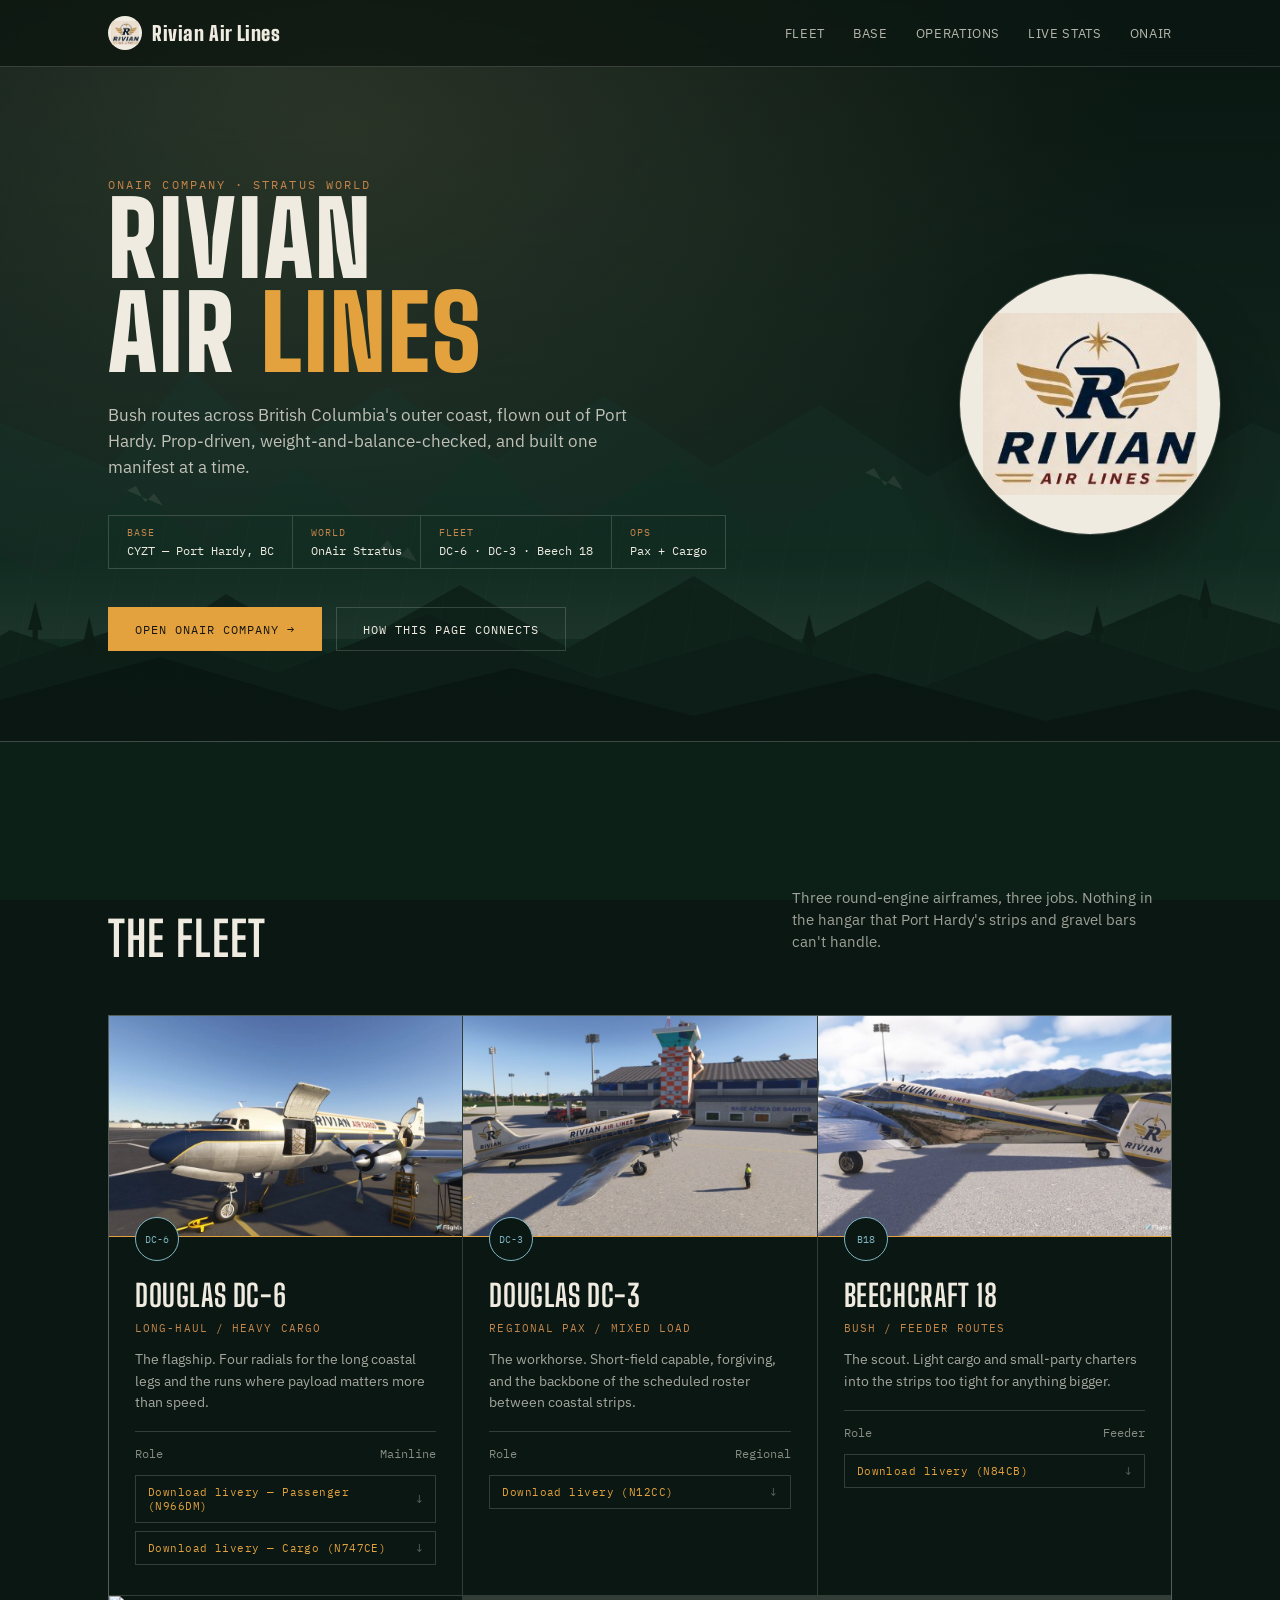
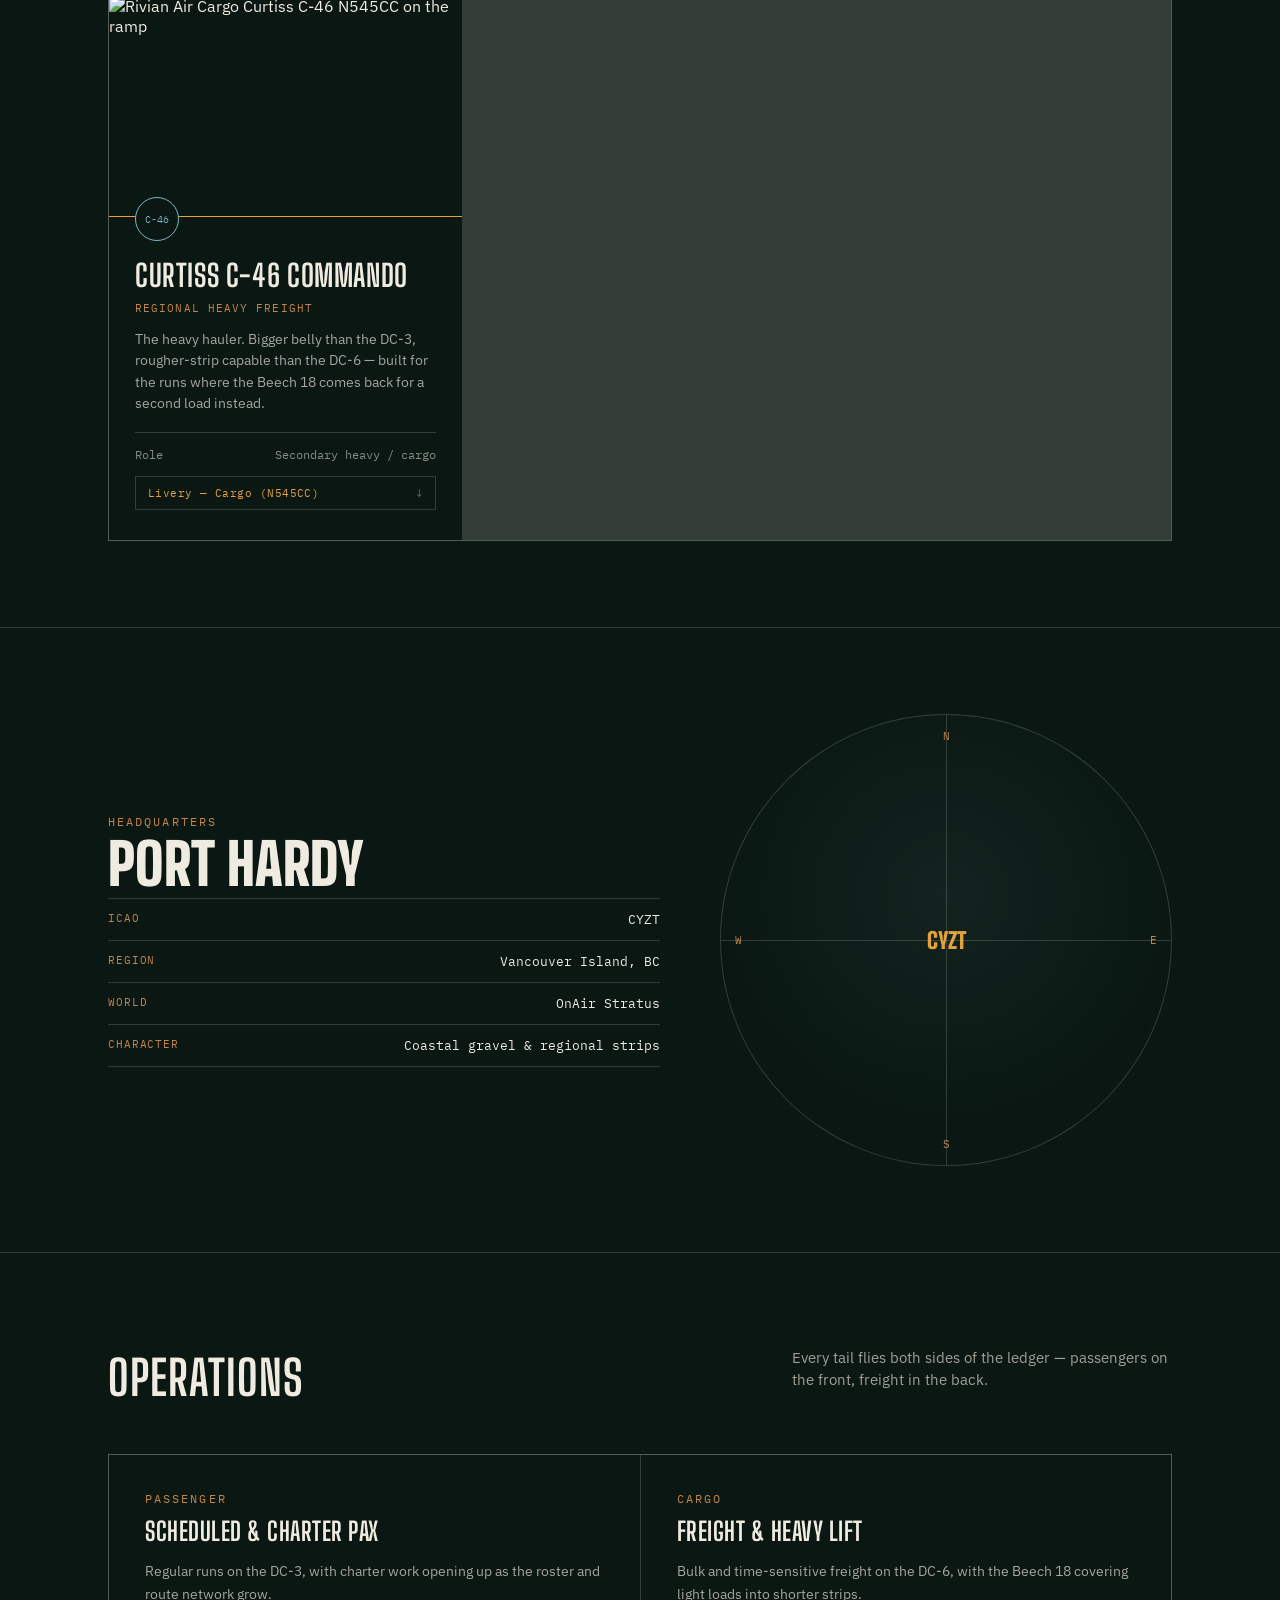
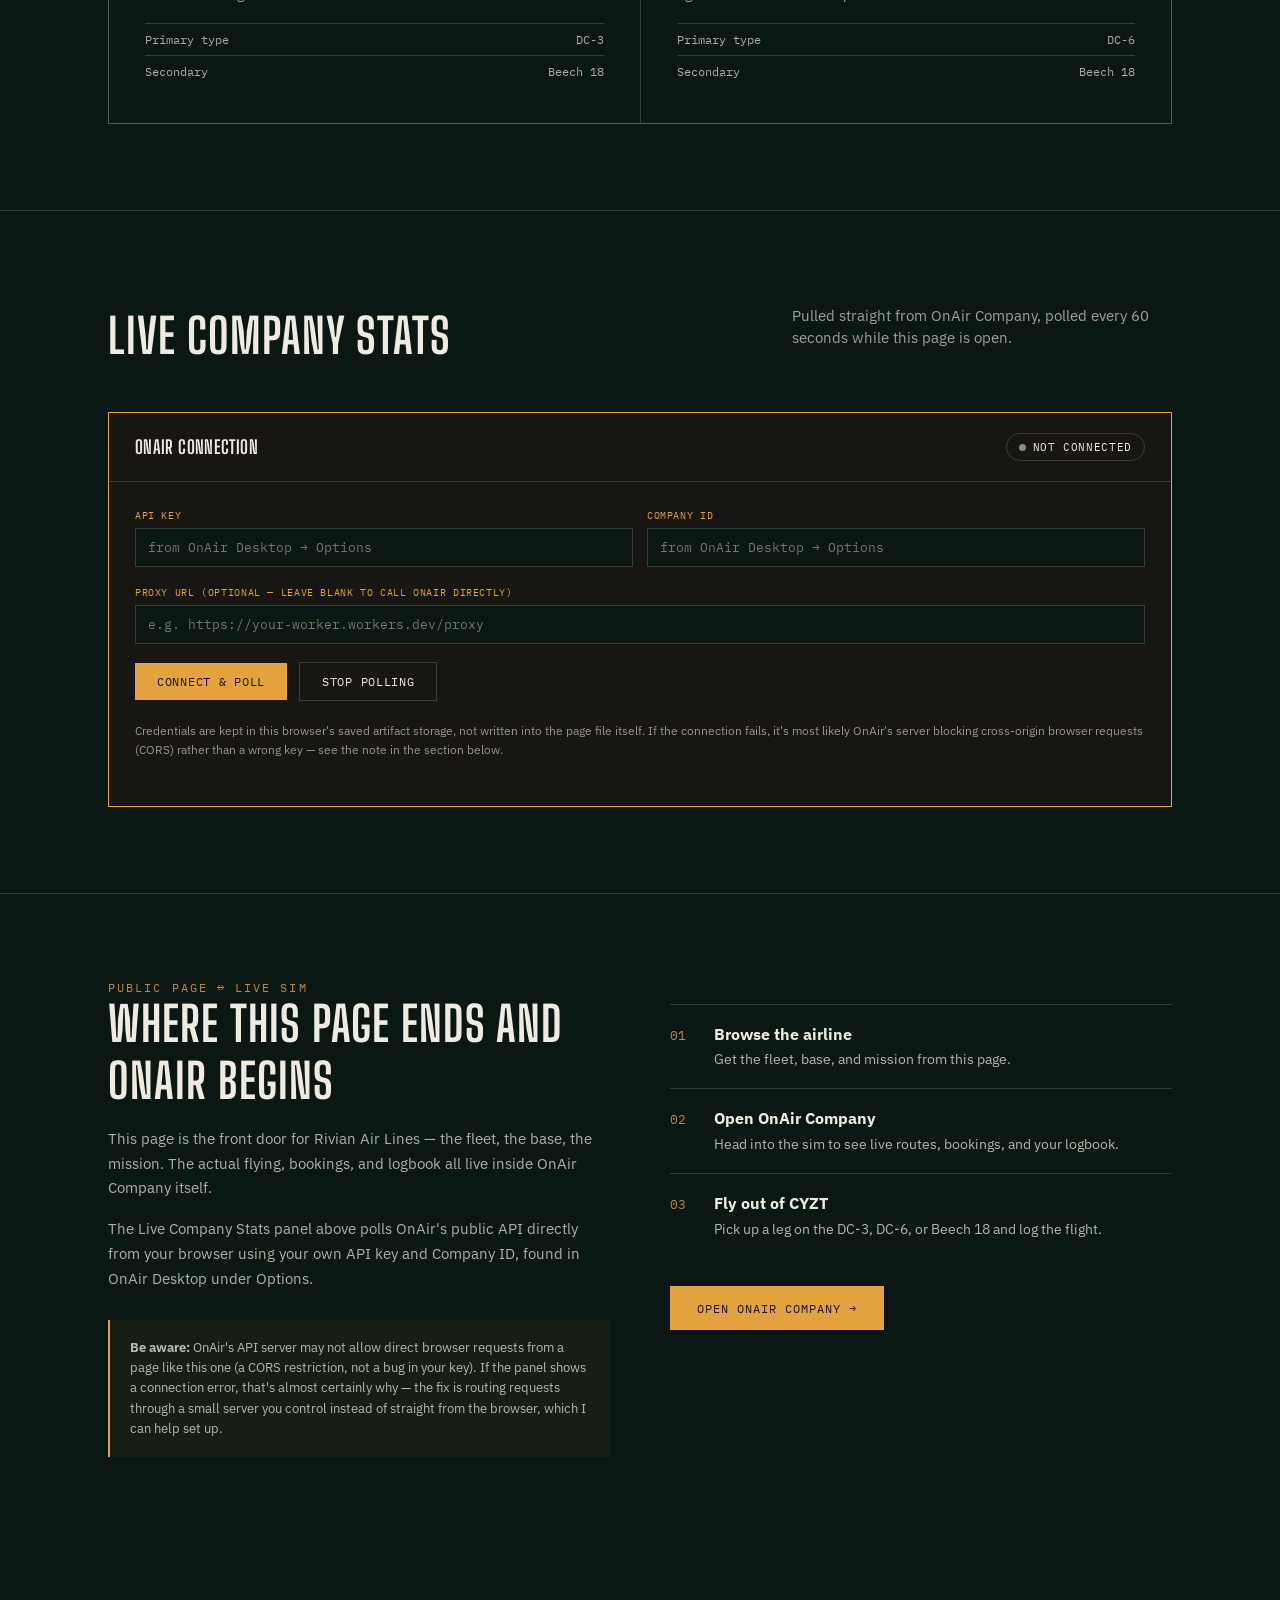
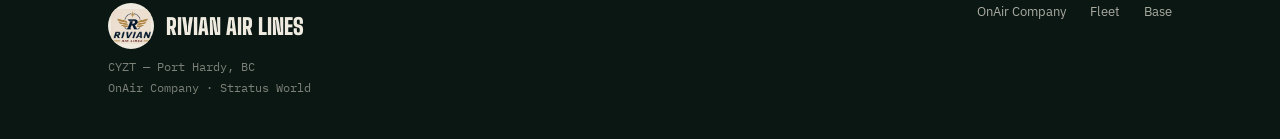
==== index.html @ 8127c4cf "Add fleet card for Curtiss C-46 Commando" ====
<!DOCTYPE html>
<html lang="en">
<head>
<meta charset="UTF-8">
<meta name="viewport" content="width=device-width, initial-scale=1.0">
<title>Rivian Air Lines — CYZT, Stratus</title>
<link rel="preconnect" href="https://fonts.googleapis.com">
<link href="https://fonts.googleapis.com/css2?family=Big+Shoulders+Display:wght@500;700;900&family=IBM+Plex+Sans:wght@400;500;600&family=IBM+Plex+Mono:wght@400;500;600&display=swap" rel="stylesheet">
<style>
  :root{
    --spruce:#12261F;
    --spruce-deep:#0A1712;
    --glacier:#7FB6C2;
    --brass:#C4854A;
    --fog:#EFEBE0;
    --charcoal:#171613;
    --amber:#E3A23D;
    --line: rgba(239,235,224,0.18);
  }
  *{box-sizing:border-box;}
  html{scroll-behavior:smooth;}
  body{
    margin:0;
    background:var(--spruce-deep);
    color:var(--fog);
    font-family:'IBM Plex Sans', sans-serif;
    -webkit-font-smoothing:antialiased;
  }
  h1,h2,h3,.display{
    font-family:'Big Shoulders Display', sans-serif;
    text-transform:uppercase;
    letter-spacing:0.02em;
    margin:0;
  }
  .mono{font-family:'IBM Plex Mono', monospace;}
  .eyebrow{
    font-family:'IBM Plex Mono', monospace;
    letter-spacing:0.18em;
    text-transform:uppercase;
    font-size:0.72rem;
    color:var(--brass);
  }
  a{color:inherit;}
  .wrap{max-width:1120px;margin:0 auto;padding:0 28px;}

  /* NAV */
  nav{
    position:sticky;top:0;z-index:50;
    background:rgba(10,23,18,0.72);
    backdrop-filter:blur(10px);
    border-bottom:1px solid var(--line);
  }
  nav .wrap{
    display:flex;align-items:center;justify-content:space-between;
    padding-top:16px;padding-bottom:16px;
  }
  .brand{
    font-family:'Big Shoulders Display', sans-serif;
    font-weight:900;
    font-size:1.25rem;
    letter-spacing:0.03em;
    display:flex;align-items:center;gap:10px;
  }
  .brand-mark{
    width:34px;height:34px;border-radius:50%;
    overflow:hidden;
    display:flex;align-items:center;justify-content:center;
    background:var(--fog);
  }
  .brand-mark img{width:100%;height:100%;object-fit:contain;padding:3px;box-sizing:border-box;}
  nav ul{list-style:none;display:flex;gap:28px;margin:0;padding:0;font-size:0.82rem;letter-spacing:0.05em;text-transform:uppercase;}
  nav a{text-decoration:none;opacity:0.75;transition:opacity .2s;}
  nav a:hover{opacity:1;}

  /* SITE WALLPAPER */
  .site-bg{
    position:fixed;inset:0;z-index:0;pointer-events:none;
    background:linear-gradient(180deg, var(--spruce-deep) 0%, var(--spruce) 55%, #16332a 100%);
  }
  .site-bg svg{position:absolute;bottom:0;left:0;width:100%;height:100%;}
  nav, header.hero, section, footer{position:relative;z-index:1;}

  .hero{
    position:relative;
    overflow:hidden;
    padding:110px 0 90px;
    background:
      radial-gradient(ellipse at 20% 0%, rgba(127,182,194,0.10), transparent 55%),
      linear-gradient(180deg, rgba(10,23,18,0.35) 0%, rgba(18,38,31,0.55) 100%);
    border-bottom:1px solid var(--line);
  }
  .ridge{
    position:absolute; left:0; right:0; bottom:0; height:220px;
    background: repeating-linear-gradient(
      100deg,
      transparent 0 40px,
      rgba(239,235,224,0.02) 40px 41px
    );
    opacity:0.6;
  }
  svg.terrain{position:absolute;bottom:-2px;left:0;width:100%;height:auto;opacity:0.9;}
  .hero-content{position:relative;z-index:2;}
  .hero-seal{
    position:absolute;
    right:60px;
    top:50%;
    transform:translateY(-50%);
    width:260px;height:260px;
    border-radius:50%;
    overflow:hidden;
    z-index:1;
    background:var(--fog);
    box-shadow:0 0 0 1px var(--line), 0 30px 60px rgba(0,0,0,0.4);
    display:flex;align-items:center;justify-content:center;
  }
  .hero-seal img{width:82%;height:82%;object-fit:contain;}
  @media (max-width:1000px){
    .hero-seal{display:none;}
  }
  .hero h1{
    font-size:clamp(3rem, 8vw, 6.4rem);
    line-height:0.92;
    font-weight:900;
    color:var(--fog);
  }
  .hero h1 span{color:var(--amber);}
  .hero-sub{
    max-width:520px;
    margin-top:22px;
    font-size:1.05rem;
    line-height:1.55;
    color:rgba(239,235,224,0.78);
  }
  .flight-plan{
    margin-top:34px;
    display:flex;flex-wrap:wrap;gap:0;
    border:1px solid var(--line);
    width:fit-content;
    font-family:'IBM Plex Mono',monospace;
    font-size:0.78rem;
  }
  .flight-plan div{
    padding:10px 18px;border-right:1px solid var(--line);
  }
  .flight-plan div:last-child{border-right:none;}
  .flight-plan .label{display:block;color:var(--brass);font-size:0.62rem;letter-spacing:0.1em;text-transform:uppercase;margin-bottom:3px;}
  .cta-row{display:flex;gap:14px;margin-top:38px;flex-wrap:wrap;}
  .btn{
    display:inline-block;
    padding:13px 26px;
    font-family:'IBM Plex Mono',monospace;
    font-size:0.78rem;
    letter-spacing:0.08em;
    text-transform:uppercase;
    text-decoration:none;
    border:1px solid var(--amber);
    transition:all .2s ease;
  }
  .btn-solid{background:var(--amber);color:var(--charcoal);}
  .btn-solid:hover{background:#f0b458;}
  .btn-outline{color:var(--fog);border-color:var(--line);}
  .btn-outline:hover{border-color:var(--fog);}

  /* SECTION SHELL */
  section{padding:86px 0;border-bottom:1px solid var(--line);}
  .section-head{display:flex;justify-content:space-between;align-items:flex-end;margin-bottom:48px;flex-wrap:wrap;gap:14px;}
  .section-head h2{font-size:clamp(2rem,4vw,3rem);}
  .section-head p{max-width:380px;color:rgba(239,235,224,0.65);font-size:0.92rem;line-height:1.5;margin-top:8px;}

  /* FLEET */
  .fleet-grid{display:grid;grid-template-columns:repeat(3,1fr);gap:1px;background:var(--line);border:1px solid var(--line);}
  .fleet-card{background:var(--spruce-deep);position:relative;}
  .fleet-photo{width:100%;aspect-ratio:16/10;object-fit:cover;display:block;border-bottom:1px solid var(--amber);}
  .fleet-body{padding:26px 26px 30px;}
  .dial{
    width:44px;height:44px;border-radius:50%;
    border:1px solid var(--glacier);
    display:flex;align-items:center;justify-content:center;
    font-family:'IBM Plex Mono',monospace;font-size:0.62rem;color:var(--glacier);
    margin-bottom:16px;margin-top:-46px;
    background:var(--spruce-deep);
    position:relative;z-index:2;
  }
  .fleet-card h3{font-size:1.9rem;color:var(--fog);}
  .fleet-role{font-family:'IBM Plex Mono',monospace;font-size:0.68rem;color:var(--brass);letter-spacing:0.1em;text-transform:uppercase;margin:8px 0 14px;}
  .fleet-card p{font-size:0.86rem;line-height:1.55;color:rgba(239,235,224,0.68);margin:0;}
  .fleet-spec{margin-top:18px;padding-top:14px;border-top:1px solid var(--line);font-family:'IBM Plex Mono',monospace;font-size:0.72rem;color:rgba(239,235,224,0.55);display:flex;justify-content:space-between;}
  .livery-links{margin-top:14px;display:flex;flex-direction:column;gap:8px;}
  .livery-link{
    display:flex;align-items:center;justify-content:space-between;gap:8px;
    padding:9px 12px;border:1px solid var(--line);
    font-family:'IBM Plex Mono',monospace;font-size:0.7rem;letter-spacing:0.04em;
    color:var(--amber);text-decoration:none;
    transition:border-color .2s, background .2s;
  }
  .livery-link:hover{border-color:var(--amber);background:rgba(227,162,61,0.08);}
  .livery-link span.arrow{color:rgba(239,235,224,0.4);}

  /* BASE */
  .base-grid{display:grid;grid-template-columns:1.1fr 0.9fr;gap:60px;align-items:center;}
  .coord-block{font-family:'IBM Plex Mono',monospace;}
  .coord-block .big{font-size:clamp(2.4rem,5vw,3.6rem);font-family:'Big Shoulders Display',sans-serif;font-weight:900;color:var(--fog);text-transform:uppercase;}
  .coord-line{display:flex;justify-content:space-between;padding:12px 0;border-top:1px solid var(--line);font-size:0.82rem;}
  .coord-line:last-child{border-bottom:1px solid var(--line);}
  .coord-line span:first-child{color:var(--brass);text-transform:uppercase;letter-spacing:0.08em;font-size:0.7rem;}
  .compass{
    aspect-ratio:1;border-radius:50%;border:1px solid var(--line);
    position:relative;background:radial-gradient(circle at 50% 40%, rgba(127,182,194,0.08), transparent 70%);
    display:flex;align-items:center;justify-content:center;
  }
  .compass::before, .compass::after{content:"";position:absolute;background:var(--line);}
  .compass::before{width:1px;height:100%;left:50%;}
  .compass::after{height:1px;width:100%;top:50%;}
  .compass-label{position:absolute;font-family:'IBM Plex Mono',monospace;font-size:0.7rem;color:var(--brass);}
  .compass-label.n{top:14px;left:50%;transform:translateX(-50%);}
  .compass-label.s{bottom:14px;left:50%;transform:translateX(-50%);}
  .compass-label.e{right:14px;top:50%;transform:translateY(-50%);}
  .compass-label.w{left:14px;top:50%;transform:translateY(-50%);}
  .compass-center{font-family:'Big Shoulders Display',sans-serif;font-weight:900;font-size:1.4rem;color:var(--amber);z-index:2;}

  /* MANIFEST / OPS */
  .ops-grid{display:grid;grid-template-columns:1fr 1fr;gap:1px;background:var(--line);border:1px solid var(--line);}
  .ops-card{background:var(--spruce-deep);padding:36px;}
  .ops-card .eyebrow{margin-bottom:10px;}
  .ops-card h3{font-size:1.6rem;margin-bottom:12px;}
  .ops-card p{font-size:0.88rem;line-height:1.6;color:rgba(239,235,224,0.68);}
  .tick-list{list-style:none;padding:0;margin:18px 0 0;font-family:'IBM Plex Mono',monospace;font-size:0.76rem;}
  .tick-list li{padding:8px 0;border-top:1px solid var(--line);display:flex;justify-content:space-between;color:rgba(239,235,224,0.7);}

  /* TICKER — signature element */
  .board{background:var(--charcoal);padding:0;overflow:hidden;border-top:1px solid var(--amber);border-bottom:1px solid var(--amber);}
  .board-inner{display:flex;white-space:nowrap;animation:scroll 32s linear infinite;}
  .board:hover .board-inner{animation-play-state:paused;}
  .board-item{
    font-family:'IBM Plex Mono',monospace;
    font-size:0.82rem;
    padding:16px 40px;
    display:flex;gap:18px;align-items:center;
    color:var(--fog);
    border-right:1px solid rgba(239,235,224,0.12);
  }
  .board-item .status{color:var(--amber);letter-spacing:0.08em;}
  @keyframes scroll{
    from{transform:translateX(0);}
    to{transform:translateX(-50%);}
  }

  /* ONAIR / CONNECT */
  .connect{
    display:grid;grid-template-columns:1fr 1fr;gap:60px;align-items:start;
  }
  .connect h2{font-size:clamp(2rem,4vw,3rem);margin-bottom:18px;}
  .connect p{font-size:0.94rem;line-height:1.65;color:rgba(239,235,224,0.72);margin-bottom:16px;}
  .step-list{list-style:none;padding:0;margin:24px 0 0;counter-reset:step;}
  .step-list li{
    counter-increment:step;
    padding:18px 0;border-top:1px solid var(--line);
    display:flex;gap:18px;align-items:baseline;
  }
  .step-list li::before{
    content:counter(step,decimal-leading-zero);
    font-family:'IBM Plex Mono',monospace;color:var(--brass);font-size:0.8rem;flex:0 0 26px;
  }
  .step-list li div{font-size:0.88rem;color:rgba(239,235,224,0.75);line-height:1.5;}
  .step-list li strong{display:block;color:var(--fog);font-family:'IBM Plex Sans';font-size:0.98rem;margin-bottom:3px;}
  .note{
    margin-top:28px;padding:18px 20px;border-left:2px solid var(--amber);
    background:rgba(227,162,61,0.06);font-size:0.82rem;line-height:1.55;color:rgba(239,235,224,0.75);
  }

  /* LIVE STATS */
  .stats-panel{background:var(--charcoal);border:1px solid var(--amber);}
  .stats-head{
    display:flex;justify-content:space-between;align-items:center;flex-wrap:wrap;gap:12px;
    padding:20px 26px;border-bottom:1px solid var(--line);
  }
  .stats-head h3{color:var(--fog);font-size:1.15rem;font-family:'Big Shoulders Display';text-transform:uppercase;}
  .status-pill{
    font-family:'IBM Plex Mono',monospace;font-size:0.68rem;letter-spacing:0.06em;text-transform:uppercase;
    padding:6px 12px;border:1px solid var(--line);border-radius:20px;display:flex;align-items:center;gap:7px;
  }
  .status-dot{width:7px;height:7px;border-radius:50%;background:#8a8a80;}
  .status-pill.live .status-dot{background:#5FBF71;}
  .status-pill.error .status-dot{background:#c0453a;}
  .stats-body{padding:26px;}
  .settings-grid{display:grid;grid-template-columns:1fr 1fr;gap:14px;margin-bottom:18px;}
  .settings-grid label{display:block;font-family:'IBM Plex Mono',monospace;font-size:0.65rem;letter-spacing:0.06em;text-transform:uppercase;color:var(--amber);margin-bottom:6px;}
  .settings-grid input{
    width:100%;padding:10px 12px;background:var(--spruce-deep);border:1px solid var(--line);color:var(--fog);
    font-family:'IBM Plex Mono',monospace;font-size:0.8rem;
  }
  .settings-grid input:focus{outline:none;border-color:var(--amber);}
  .stats-actions{display:flex;gap:12px;align-items:center;flex-wrap:wrap;margin-bottom:20px;}
  .stats-actions button{
    font-family:'IBM Plex Mono',monospace;font-size:0.74rem;letter-spacing:0.06em;text-transform:uppercase;
    padding:11px 22px;background:var(--amber);color:var(--charcoal);border:none;cursor:pointer;
  }
  .stats-actions button:hover{background:#f0b458;}
  .stats-actions button.secondary{background:transparent;color:var(--fog);border:1px solid var(--line);}
  .stats-actions button.secondary:hover{border-color:var(--amber);color:var(--amber);}
  .stats-note{font-size:0.78rem;line-height:1.55;color:rgba(239,235,224,0.6);margin-bottom:20px;}
  .stat-cards{display:grid;grid-template-columns:repeat(4,1fr);gap:1px;background:var(--line);}
  .stat-card{background:var(--spruce-deep);padding:18px;}
  .stat-card .label{font-family:'IBM Plex Mono',monospace;font-size:0.64rem;text-transform:uppercase;letter-spacing:0.06em;color:var(--amber);}
  .stat-card .value{font-family:'Big Shoulders Display';font-weight:700;font-size:1.5rem;margin-top:6px;color:var(--fog);}
  .fleet-live{margin-top:20px;}
  .fleet-live table{width:100%;border-collapse:collapse;font-family:'IBM Plex Mono',monospace;font-size:0.76rem;}
  .fleet-live th{text-align:left;padding:9px 10px;color:var(--amber);border-bottom:1px solid var(--line);font-weight:500;text-transform:uppercase;font-size:0.62rem;letter-spacing:0.06em;}
  .fleet-live td{padding:9px 10px;border-bottom:1px solid rgba(239,235,224,0.08);color:var(--fog);}
  .error-box{
    margin-top:16px;padding:14px 16px;border-left:2px solid #c0453a;background:rgba(192,69,58,0.12);
    font-size:0.8rem;line-height:1.55;color:var(--fog);
  }

  /* FOOTER */
  footer{padding:60px 0 40px;}
  .footer-grid{display:flex;justify-content:space-between;flex-wrap:wrap;gap:30px;align-items:flex-start;}
  .footer-brand{font-family:'Big Shoulders Display';font-weight:900;font-size:1.4rem;text-transform:uppercase;display:flex;align-items:center;gap:12px;}
  .footer-logo{width:46px;height:46px;border-radius:50%;overflow:hidden;flex-shrink:0;background:var(--fog);display:flex;align-items:center;justify-content:center;}
  .footer-logo img{width:88%;height:88%;object-fit:contain;}
  .footer-meta{font-family:'IBM Plex Mono',monospace;font-size:0.72rem;color:rgba(239,235,224,0.5);margin-top:8px;line-height:1.8;}
  .footer-links{display:flex;gap:24px;font-size:0.8rem;}
  .footer-links a{text-decoration:none;opacity:0.7;}
  .footer-links a:hover{opacity:1;}

  @media (max-width:820px){
    .fleet-grid{grid-template-columns:1fr;}
    .ops-grid{grid-template-columns:1fr;}
    .base-grid, .connect{grid-template-columns:1fr;gap:36px;}
    nav ul{display:none;}
  }
  @media (prefers-reduced-motion: reduce){
    .board-inner{animation:none;}
    html{scroll-behavior:auto;}
  }
</style>
</head>
<body>

<div class="site-bg" aria-hidden="true">
  <svg viewBox="0 0 1600 1000" preserveAspectRatio="xMidYMax slice" xmlns="http://www.w3.org/2000/svg">
    <defs>
      <radialGradient id="glow" cx="30%" cy="15%" r="55%">
        <stop offset="0%" stop-color="#e3a23d" stop-opacity="0.16"/>
        <stop offset="100%" stop-color="#e3a23d" stop-opacity="0"/>
      </radialGradient>
      <linearGradient id="fog1" x1="0" y1="0" x2="0" y2="1">
        <stop offset="0%" stop-color="#efebe0" stop-opacity="0"/>
        <stop offset="100%" stop-color="#efebe0" stop-opacity="0.10"/>
      </linearGradient>
    </defs>
    <rect x="0" y="0" width="1600" height="1000" fill="url(#glow)"/>

    <!-- Farthest ridge -->
    <polygon points="0,560 90,470 210,520 300,410 400,500 520,430 640,510 760,440 880,520 1000,450 1120,530 1240,460 1360,540 1480,470 1600,520 1600,1000 0,1000"
      fill="#1a3a2f" opacity="0.55"/>

    <!-- Mid ridge with snow caps -->
    <polygon points="0,660 60,600 140,640 240,540 320,610 420,520 520,600 620,500 720,590 840,510 940,600 1060,520 1160,600 1280,530 1380,610 1480,550 1600,610 1600,1000 0,1000"
      fill="#123527" opacity="0.75"/>
    <polygon points="230,545 240,540 250,558 260,548 270,562" fill="#efebe0" opacity="0.18"/>
    <polygon points="510,610 520,600 532,620 542,608 552,624" fill="#efebe0" opacity="0.15"/>
    <polygon points="1050,525 1060,520 1072,540 1082,528 1092,544" fill="#efebe0" opacity="0.16"/>

    <!-- Fog band -->
    <rect x="0" y="620" width="1600" height="90" fill="url(#fog1)"/>

    <!-- Near ridge, darkest, treeline texture -->
    <polygon points="0,760 100,700 220,740 340,660 460,730 600,650 720,720 860,640 980,715 1120,645 1260,720 1400,660 1600,720 1600,1000 0,1000"
      fill="#0c2018"/>

    <!-- Simple pine silhouettes along the near ridge -->
    <g fill="#0a1712">
      <path d="M120 700 L128 668 L136 700 L131 700 L131 712 L125 712 L125 700 Z"/>
      <path d="M180 720 L188 685 L196 720 L191 720 L191 734 L185 734 L185 720 Z"/>
      <path d="M980 715 L988 682 L996 715 L991 715 L991 728 L985 728 L985 715 Z"/>
      <path d="M1300 705 L1308 672 L1316 705 L1311 705 L1311 718 L1305 718 L1305 705 Z"/>
      <path d="M1420 675 L1428 642 L1436 675 L1431 675 L1431 688 L1425 688 L1425 675 Z"/>
    </g>
  </svg>
</div>

<nav>
  <div class="wrap">
    <div class="brand"><span class="brand-mark"><img src="[data-uri]" alt="Rivian Air Lines logo"></span>Rivian Air Lines</div>
    <ul>
      <li><a href="#fleet">Fleet</a></li>
      <li><a href="#base">Base</a></li>
      <li><a href="#ops">Operations</a></li>
      <li><a href="#stats">Live Stats</a></li>
      <li><a href="#connect">OnAir</a></li>
    </ul>
  </div>
</nav>

<header class="hero">
  <div class="ridge"></div>
  <svg class="terrain" viewBox="0 0 1200 160" preserveAspectRatio="none">
    <polygon points="0,160 0,90 120,50 260,95 400,40 560,100 700,60 860,110 1000,55 1120,95 1200,70 1200,160" fill="#0E1D17"/>
    <polygon points="0,160 0,120 150,80 320,130 480,90 650,135 820,95 980,140 1120,110 1200,130 1200,160" fill="#0A1712"/>
  </svg>
  <div class="hero-seal"><img src="[data-uri]" alt="Rivian Air Lines logo"></div>
  <div class="wrap hero-content">
    <div class="eyebrow">OnAir Company · Stratus World</div>
    <h1>Rivian<br>Air <span>Lines</span></h1>
    <p class="hero-sub">Bush routes across British Columbia's outer coast, flown out of Port Hardy. Prop-driven, weight-and-balance-checked, and built one manifest at a time.</p>

    <div class="flight-plan">
      <div><span class="label">Base</span>CYZT — Port Hardy, BC</div>
      <div><span class="label">World</span>OnAir Stratus</div>
      <div><span class="label">Fleet</span>DC-6 · DC-3 · Beech 18</div>
      <div><span class="label">Ops</span>Pax + Cargo</div>
    </div>

    <div class="cta-row">
      <a class="btn btn-solid" href="https://onair.company" target="_blank" rel="noopener">Open OnAir Company →</a>
      <a class="btn btn-outline" href="#connect">How this page connects</a>
    </div>
  </div>
</header>

<div class="board" aria-label="Sample route board">
  <div class="board-inner" id="boardTrack"></div>
</div>

<section id="fleet">
  <div class="wrap">
    <div class="section-head">
      <h2>The Fleet</h2>
      <p>Three round-engine airframes, three jobs. Nothing in the hangar that Port Hardy's strips and gravel bars can't handle.</p>
    </div>
    <div class="fleet-grid">

      <div class="fleet-card">
        <img class="fleet-photo" src="[data-uri]" alt="Rivian Air Cargo Douglas DC-6 on the ramp">
        <div class="fleet-body">
          <div class="dial">DC-6</div>
          <h3>Douglas DC-6</h3>
          <div class="fleet-role">Long-haul / heavy cargo</div>
          <p>The flagship. Four radials for the long coastal legs and the runs where payload matters more than speed.</p>
          <div class="fleet-spec"><span>Role</span><span>Mainline</span></div>
          <div class="livery-links">
            <a class="livery-link" href="https://flightsim.to/addon/113236/pmdg-dc-6b-rivian-air-lines-n966dm" target="_blank" rel="noopener">Download livery — Passenger (N966DM)<span class="arrow">↓</span></a>
            <a class="livery-link" href="https://flightsim.to/addon/113366/pmdg-dc6a-rivian-air-cargo-n747ce" target="_blank" rel="noopener">Download livery — Cargo (N747CE)<span class="arrow">↓</span></a>
          </div>
        </div>
      </div>

      <div class="fleet-card">
        <img class="fleet-photo" src="[data-uri]" alt="Rivian Air Lines Douglas DC-3 N12CC at Base Aerea de Santos">
        <div class="fleet-body">
          <div class="dial">DC-3</div>
          <h3>Douglas DC-3</h3>
          <div class="fleet-role">Regional pax / mixed load</div>
          <p>The workhorse. Short-field capable, forgiving, and the backbone of the scheduled roster between coastal strips.</p>
          <div class="fleet-spec"><span>Role</span><span>Regional</span></div>
          <div class="livery-links">
            <a class="livery-link" href="https://flightsim.to/addon/113135/msfs-dc3-rivian-airlines-n12cc" target="_blank" rel="noopener">Download livery (N12CC)<span class="arrow">↓</span></a>
          </div>
        </div>
      </div>

      <div class="fleet-card">
        <img class="fleet-photo" src="[data-uri]" alt="Rivian Air Lines Beechcraft 18 on the ramp">
        <div class="fleet-body">
          <div class="dial">B18</div>
          <h3>Beechcraft 18</h3>
          <div class="fleet-role">Bush / feeder routes</div>
          <p>The scout. Light cargo and small-party charters into the strips too tight for anything bigger.</p>
          <div class="fleet-spec"><span>Role</span><span>Feeder</span></div>
          <div class="livery-links">
            <a class="livery-link" href="https://flightsim.to/addon/113076/microsoft-beechcraft-model-18-n84cb-rivian-airlines-va" target="_blank" rel="noopener">Download livery (N84CB)<span class="arrow">↓</span></a>
          </div>
        </div>
      </div>
<div class="fleet-card">
  <img class="fleet-photo" src="images/rivian-c46-cargo-n545cc.png" alt="Rivian Air Cargo Curtiss C-46 N545CC on the ramp">
  <div class="fleet-body">
    <div class="dial">C-46</div>
    <h3>Curtiss C-46 Commando</h3>
    <div class="fleet-role">Regional heavy freight</div>
    <p>The heavy hauler. Bigger belly than the DC-3, rougher-strip capable than the DC-6 — built for the runs where the Beech 18 comes back for a second load instead.</p>
    <div class="fleet-spec">
      <span>Role</span>
      <span>Secondary heavy / cargo</span>
    </div>
    <div class="livery-links">
      <a class="livery-link" href="https://flightsim.to/addon/114179/microsoft-curtiss-c-46-rivian-air-cargo-n545cc" target="_blank" rel="noopener noreferrer">
        Livery — Cargo (N545CC)
        <span class="arrow">↓</span>
      </a>
    </div>
  </div>
</div>

    </div>
  </div>
</section>

<section id="base">
  <div class="wrap base-grid">
    <div class="coord-block">
      <div class="eyebrow">Headquarters</div>
      <div class="big">Port Hardy</div>
      <div class="coord-line"><span>ICAO</span><span>CYZT</span></div>
      <div class="coord-line"><span>Region</span><span>Vancouver Island, BC</span></div>
      <div class="coord-line"><span>World</span><span>OnAir Stratus</span></div>
      <div class="coord-line"><span>Character</span><span>Coastal gravel &amp; regional strips</span></div>
    </div>
    <div class="compass">
      <span class="compass-label n">N</span>
      <span class="compass-label s">S</span>
      <span class="compass-label e">E</span>
      <span class="compass-label w">W</span>
      <span class="compass-center">CYZT</span>
    </div>
  </div>
</section>

<section id="ops">
  <div class="wrap">
    <div class="section-head">
      <h2>Operations</h2>
      <p>Every tail flies both sides of the ledger — passengers on the front, freight in the back.</p>
    </div>
    <div class="ops-grid">
      <div class="ops-card">
        <div class="eyebrow">Passenger</div>
        <h3>Scheduled &amp; charter pax</h3>
        <p>Regular runs on the DC-3, with charter work opening up as the roster and route network grow.</p>
        <ul class="tick-list">
          <li><span>Primary type</span><span>DC-3</span></li>
          <li><span>Secondary</span><span>Beech 18</span></li>
        </ul>
      </div>
      <div class="ops-card">
        <div class="eyebrow">Cargo</div>
        <h3>Freight &amp; heavy lift</h3>
        <p>Bulk and time-sensitive freight on the DC-6, with the Beech 18 covering light loads into shorter strips.</p>
        <ul class="tick-list">
          <li><span>Primary type</span><span>DC-6</span></li>
          <li><span>Secondary</span><span>Beech 18</span></li>
        </ul>
      </div>
    </div>
  </div>
</section>

<section id="stats">
  <div class="wrap">
    <div class="section-head">
      <h2>Live Company Stats</h2>
      <p>Pulled straight from OnAir Company, polled every 60 seconds while this page is open.</p>
    </div>

    <div class="stats-panel">
      <div class="stats-head">
        <h3>OnAir Connection</h3>
        <div class="status-pill" id="statusPill"><span class="status-dot"></span><span id="statusText">Not connected</span></div>
      </div>
      <div class="stats-body">

        <div class="settings-grid">
          <div>
            <label for="apiKeyInput">API Key</label>
            <input type="password" id="apiKeyInput" placeholder="from OnAir Desktop → Options">
          </div>
          <div>
            <label for="companyIdInput">Company ID</label>
            <input type="text" id="companyIdInput" placeholder="from OnAir Desktop → Options">
          </div>
        </div>
        <div class="settings-grid" style="grid-template-columns:1fr;">
          <div>
            <label for="proxyUrlInput">Proxy URL (optional — leave blank to call OnAir directly)</label>
            <input type="text" id="proxyUrlInput" placeholder="e.g. https://your-worker.workers.dev/proxy">
          </div>
        </div>

        <div class="stats-actions">
          <button id="connectBtn">Connect &amp; poll</button>
          <button class="secondary" id="disconnectBtn">Stop polling</button>
          <span class="mono" style="font-size:0.72rem;opacity:0.6;" id="lastPolled"></span>
        </div>

        <div class="stats-note">
          Credentials are kept in this browser's saved artifact storage, not written into the page file itself. If the connection fails, it's most likely OnAir's server blocking cross-origin browser requests (CORS) rather than a wrong key — see the note in the section below.
        </div>

        <div class="stat-cards" id="statCards" style="display:none;">
          <div class="stat-card"><div class="label">Airline</div><div class="value" id="statAirline">—</div></div>
          <div class="stat-card"><div class="label">Reputation</div><div class="value" id="statReputation">—</div></div>
          <div class="stat-card"><div class="label">Fleet size</div><div class="value" id="statFleetSize">—</div></div>
          <div class="stat-card"><div class="label">Last report</div><div class="value" id="statLastReport">—</div></div>
        </div>

        <div class="fleet-live" id="fleetLive" style="display:none;">
          <table>
            <thead><tr><th>Tail</th><th>Type</th><th>Location</th><th>Status</th></tr></thead>
            <tbody id="fleetLiveBody"></tbody>
          </table>
        </div>

        <div id="errorBox"></div>
      </div>
    </div>
  </div>
</section>

<section id="connect" style="border-bottom:none;">
  <div class="wrap connect">
    <div>
      <div class="eyebrow">Public page ↔ live sim</div>
      <h2>Where this page ends and OnAir begins</h2>
      <p>This page is the front door for Rivian Air Lines — the fleet, the base, the mission. The actual flying, bookings, and logbook all live inside OnAir Company itself.</p>
      <p>The Live Company Stats panel above polls OnAir's public API directly from your browser using your own API key and Company ID, found in OnAir Desktop under Options.</p>
      <div class="note"><strong>Be aware:</strong> OnAir's API server may not allow direct browser requests from a page like this one (a CORS restriction, not a bug in your key). If the panel shows a connection error, that's almost certainly why — the fix is routing requests through a small server you control instead of straight from the browser, which I can help set up.</div>
    </div>
    <div>
      <ol class="step-list">
        <li><div><strong>Browse the airline</strong>Get the fleet, base, and mission from this page.</div></li>
        <li><div><strong>Open OnAir Company</strong>Head into the sim to see live routes, bookings, and your logbook.</div></li>
        <li><div><strong>Fly out of CYZT</strong>Pick up a leg on the DC-3, DC-6, or Beech 18 and log the flight.</div></li>
      </ol>
      <div class="cta-row" style="margin-top:28px;">
        <a class="btn btn-solid" href="https://onair.company" target="_blank" rel="noopener">Open OnAir Company →</a>
      </div>
    </div>
  </div>
</section>

<footer>
  <div class="wrap footer-grid">
    <div>
      <div class="footer-brand"><span class="footer-logo"><img src="[data-uri]" alt="Rivian Air Lines logo"></span>Rivian Air Lines</div>
      <div class="footer-meta">CYZT — Port Hardy, BC<br>OnAir Company · Stratus World</div>
    </div>
    <div class="footer-links">
      <a href="https://onair.company" target="_blank" rel="noopener">OnAir Company</a>
      <a href="#fleet">Fleet</a>
      <a href="#base">Base</a>
    </div>
  </div>
</footer>

<script>
  // Signature ticker: sample route board, duplicated for seamless loop
  const routes = [
    ["CYZT → CYQQ","DC-3","PAX","ON TIME"],
    ["CYZT → CBBC","B18","CARGO","BOARDING"],
    ["CYQQ → CYZT","DC-6","CARGO","EN ROUTE"],
    ["CYZT → CAP4","B18","PAX","SCHEDULED"],
    ["CYZT → CYVR","DC-6","CARGO","SCHEDULED"],
    ["CBBC → CYZT","DC-3","PAX","EN ROUTE"]
  ];
  const track = document.getElementById('boardTrack');
  function renderSet(){
    return routes.map(r =>
      `<div class="board-item"><span>${r[0]}</span><span>${r[1]}</span><span>${r[2]}</span><span class="status">${r[3]}</span></div>`
    ).join('');
  }
  track.innerHTML = renderSet() + renderSet();

  // Live OnAir Company stats
  (function(){
    const OA_BASE = 'https://server1.onair.company/api/v1';
    let pollTimer = null;

    const el = id => document.getElementById(id);
    const statusPill = el('statusPill');
    const statusText = el('statusText');
    const errorBox = el('errorBox');
    const lastPolled = el('lastPolled');

    function setStatus(state, text){
      statusPill.classList.remove('live','error');
      if(state) statusPill.classList.add(state);
      statusText.textContent = text;
    }
    function showError(msg){ errorBox.innerHTML = `<div class="error-box">${msg}</div>`; }
    function clearError(){ errorBox.innerHTML = ''; }

    async function loadSavedCreds(){
      try{
        if(window.storage){
          const key = await window.storage.get('onair-credentials', false).catch(()=>null);
          if(key && key.value){
            const parsed = JSON.parse(key.value);
            if(parsed.apiKey) el('apiKeyInput').value = parsed.apiKey;
            if(parsed.companyId) el('companyIdInput').value = parsed.companyId;
            if(parsed.proxyUrl) el('proxyUrlInput').value = parsed.proxyUrl;
          }
        }
      }catch(e){ /* no saved creds yet, fine */ }
    }
    async function saveCreds(apiKey, companyId, proxyUrl){
      try{
        if(window.storage){
          await window.storage.set('onair-credentials', JSON.stringify({apiKey, companyId, proxyUrl}), false);
        }
      }catch(e){ console.warn('Could not persist credentials for next visit:', e); }
    }

    async function oaFetch(path){
      const apiKey = el('apiKeyInput').value.trim();
      const proxyUrl = el('proxyUrlInput').value.trim().replace(/\/$/, '');
      const base = proxyUrl || OA_BASE;
      const res = await fetch(`${base}${path}`, { headers: { 'apikey': apiKey } });
      if(!res.ok) throw new Error(`Server responded ${res.status} ${res.statusText}`);
      const json = await res.json();
      if(json.Error) throw new Error(json.Error);
      return json.Content;
    }

    function fmtDate(d){
      if(!d) return '—';
      try{ return new Date(d).toLocaleString(); }catch(e){ return d; }
    }

    async function pollOnce(){
      const companyId = el('companyIdInput').value.trim();
      if(!companyId) return;

      try{
        const [company, fleet] = await Promise.all([
          oaFetch(`/company/${companyId}`),
          oaFetch(`/company/${companyId}/fleet`)
        ]);

        setStatus('live', 'Connected');
        clearError();

        el('statCards').style.display = 'grid';
        el('statAirline').textContent = (company && (company.Name || company.AirlineCode)) || '—';
        el('statReputation').textContent = company && typeof company.Reputation === 'number' ? company.Reputation.toFixed(1) : '—';
        el('statFleetSize').textContent = Array.isArray(fleet) ? fleet.length : '—';
        el('statLastReport').textContent = fmtDate(company && company.LastReportDate);

        if(Array.isArray(fleet) && fleet.length){
          el('fleetLive').style.display = 'block';
          const rows = fleet.slice(0, 12).map(a => {
            const type = (a.AircraftType && a.AircraftType.DisplayName) || '—';
            const airport = (a.CurrentAirport && a.CurrentAirport.ICAO) || '—';
            const status = a.InFlightStatus === 0 || a.InFlightStatus === undefined ? 'On ground' : 'In flight';
            return `<tr><td>${a.Identifier || a.Nickname || '—'}</td><td>${type}</td><td>${airport}</td><td>${status}</td></tr>`;
          }).join('');
          el('fleetLiveBody').innerHTML = rows;
        }

        lastPolled.textContent = `Last polled ${new Date().toLocaleTimeString()}`;
      }catch(e){
        setStatus('error', 'Connection failed');
        const isNetworkFailure = e instanceof TypeError || /failed to fetch/i.test(e.message || '');
        const proxyUrl = el('proxyUrlInput').value.trim();
        const msg = isNetworkFailure
          ? (proxyUrl
              ? `Couldn't reach your proxy at "${proxyUrl}" — check the URL is correct and the Worker is deployed.`
              : `"Failed to fetch" — the browser couldn't reach OnAir's server at all. This is CORS blocking direct browser requests, not a bad key. Fill in the Proxy URL field above with your deployed proxy address to route around it.`)
          : `Server returned an error: ${e.message}. Double-check the API key and Company ID from OnAir Desktop → Options.`;
        showError(msg);
      }
    }

    el('connectBtn').addEventListener('click', async () => {
      const apiKey = el('apiKeyInput').value.trim();
      const companyId = el('companyIdInput').value.trim();
      if(!apiKey || !companyId){ showError('Enter both your API key and Company ID first.'); return; }
      saveCreds(apiKey, companyId, el('proxyUrlInput').value.trim());
      setStatus(null, 'Connecting…');
      await pollOnce();
      if(pollTimer) clearInterval(pollTimer);
      pollTimer = setInterval(pollOnce, 60000);
    });

    el('disconnectBtn').addEventListener('click', () => {
      if(pollTimer){ clearInterval(pollTimer); pollTimer = null; }
      setStatus(null, 'Not connected');
      lastPolled.textContent = '';
    });

    loadSavedCreds();
  })();
</script>

</body>
</html>
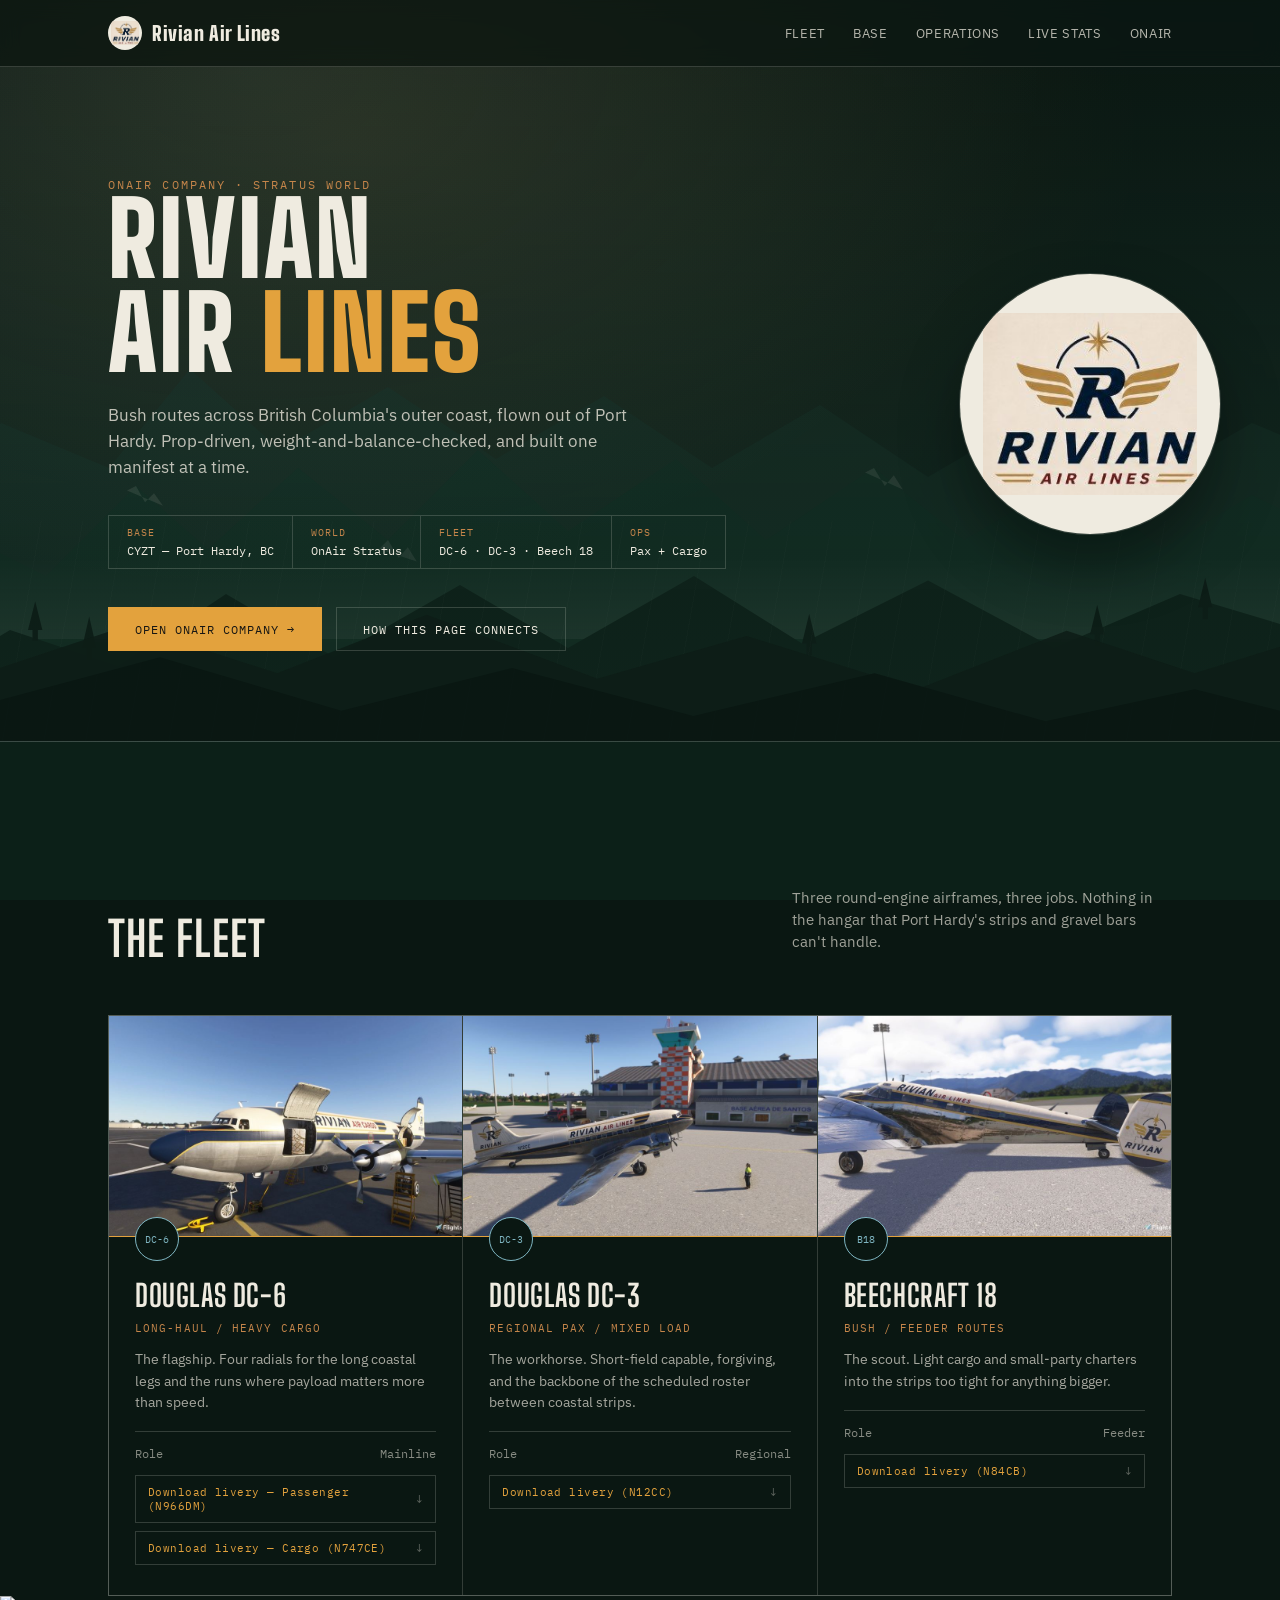
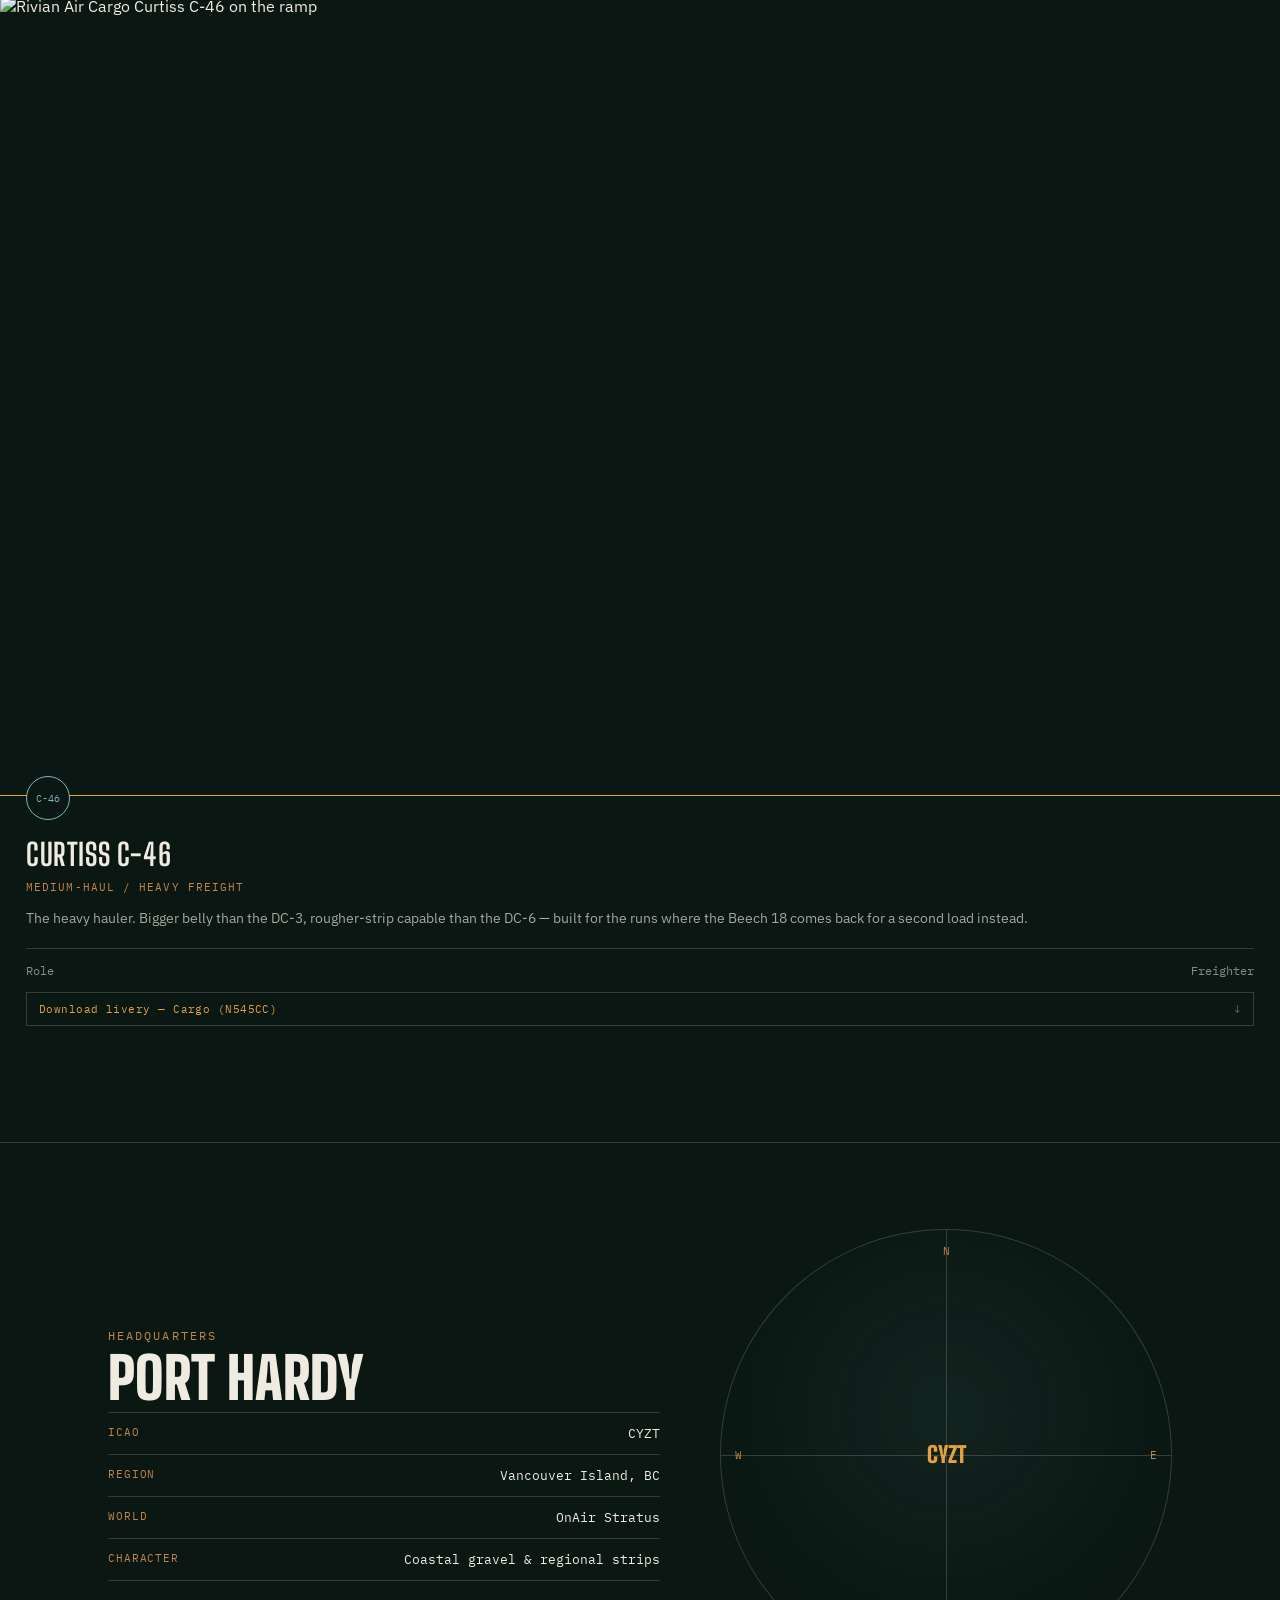
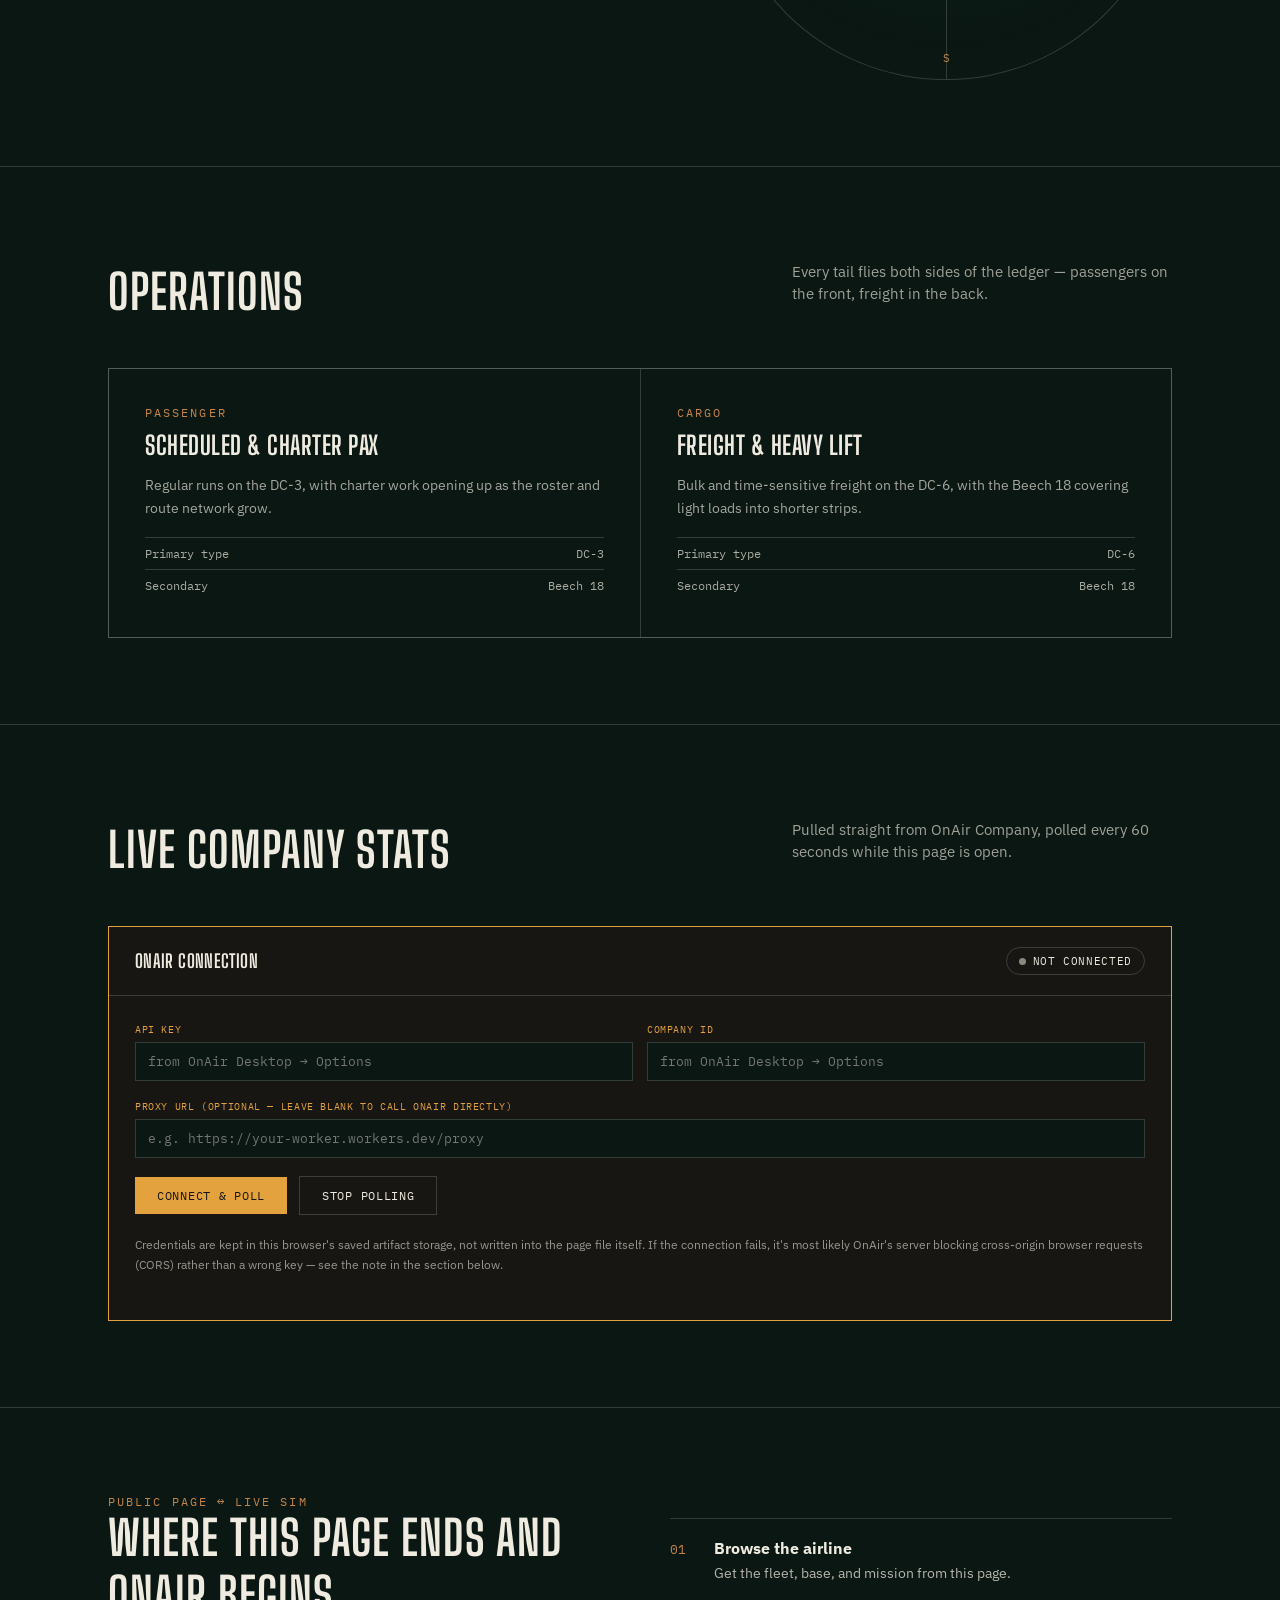
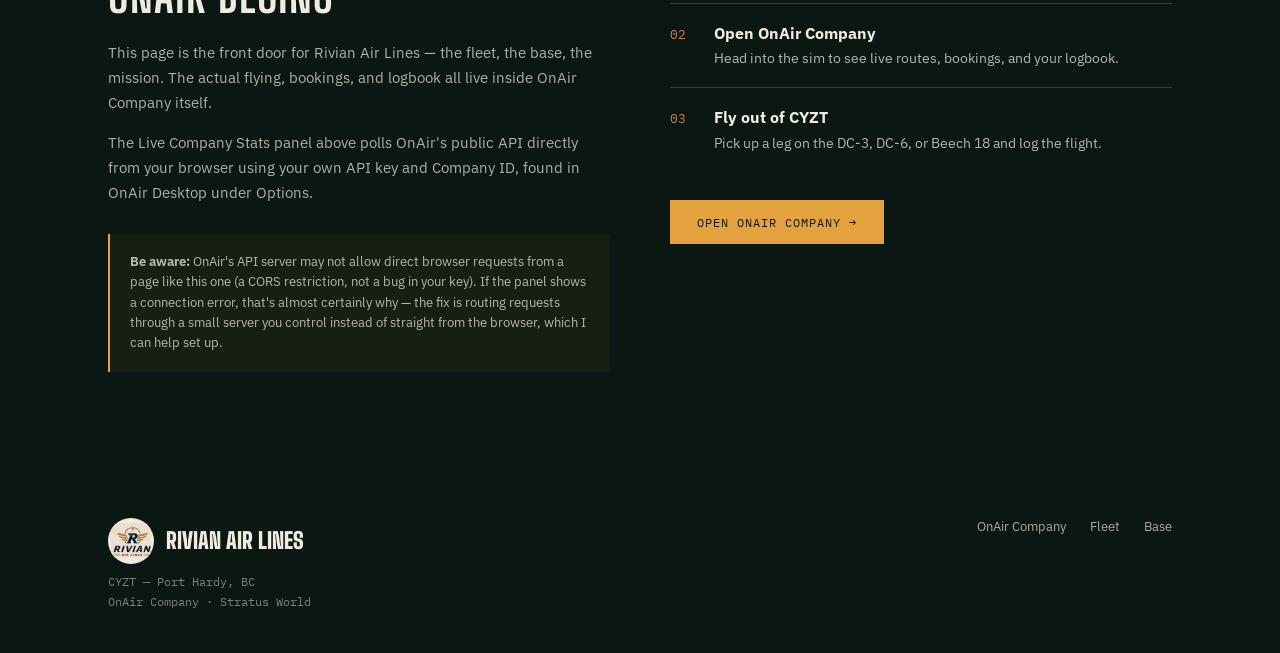
==== commit dcfee624: "Refactor fleet card details for Curtiss C-46" ====
--- a/index.html
+++ b/index.html
@@ -473,28 +473,25 @@
           </div>
         </div>
       </div>
-<div class="fleet-card">
-  <img class="fleet-photo" src="images/rivian-c46-cargo-n545cc.png" alt="Rivian Air Cargo Curtiss C-46 N545CC on the ramp">
+
+    </div>
+  </div>
+  <div class="fleet-card">
+  <img class="fleet-photo" src="images/rivian-c46-cargo-n545cc.png" alt="Rivian Air Cargo Curtiss C-46 on the ramp">
   <div class="fleet-body">
     <div class="dial">C-46</div>
-    <h3>Curtiss C-46 Commando</h3>
-    <div class="fleet-role">Regional heavy freight</div>
+    <h3>Curtiss C-46</h3>
+    <div class="fleet-role">Medium-haul / heavy freight</div>
     <p>The heavy hauler. Bigger belly than the DC-3, rougher-strip capable than the DC-6 — built for the runs where the Beech 18 comes back for a second load instead.</p>
-    <div class="fleet-spec">
-      <span>Role</span>
-      <span>Secondary heavy / cargo</span>
-    </div>
+    <div class="fleet-spec"><span>Role</span><span>Freighter</span></div>
     <div class="livery-links">
-      <a class="livery-link" href="https://flightsim.to/addon/114179/microsoft-curtiss-c-46-rivian-air-cargo-n545cc" target="_blank" rel="noopener noreferrer">
-        Livery — Cargo (N545CC)
-        <span class="arrow">↓</span>
-      </a>
+      <a class="livery-link" href="https://flightsim.to/addon/114179/microsoft-curtiss-c-46-rivian-air-cargo-n545cc" target="_blank" rel="noopener">Download livery — Cargo (N545CC)<span class="arrow">↓</span></a>
     </div>
   </div>
 </div>
-
-    </div>
-  </div>
+   </div>
+  </div>
+  
 </section>
 
 <section id="base">
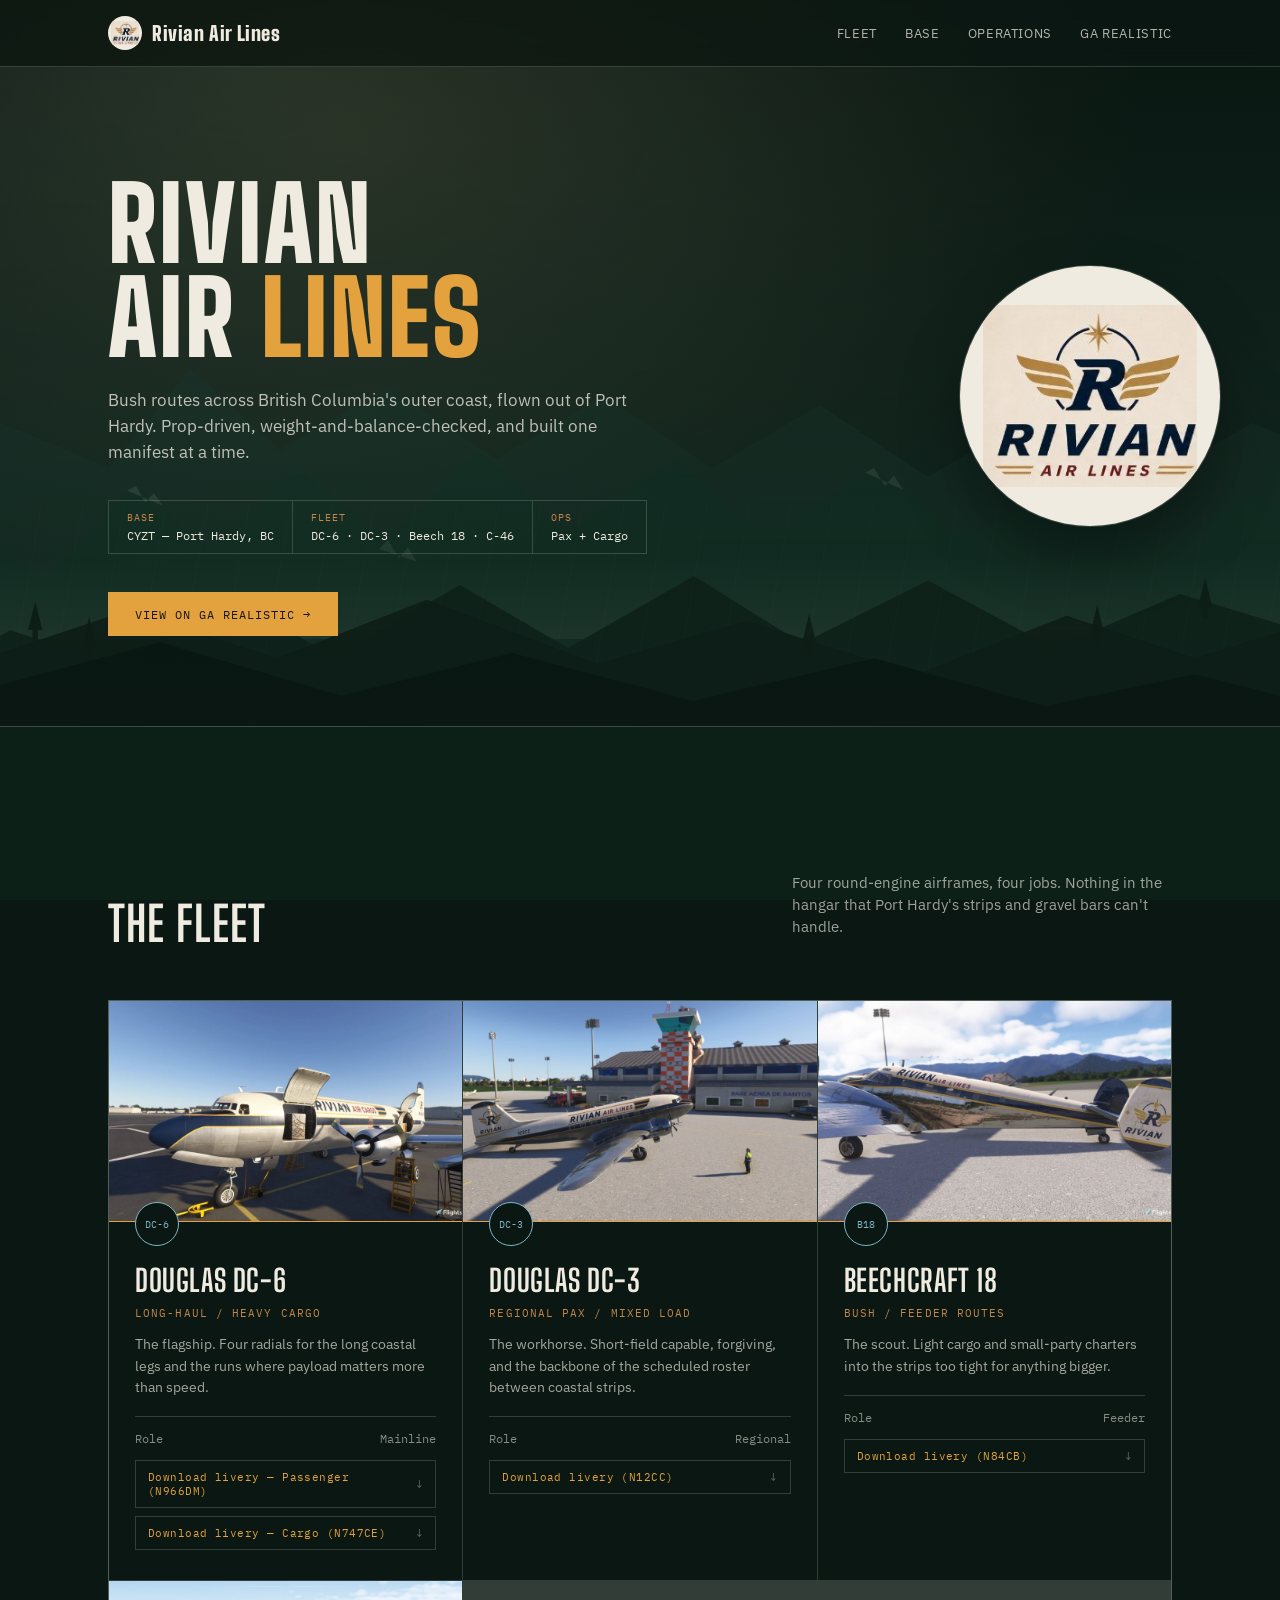
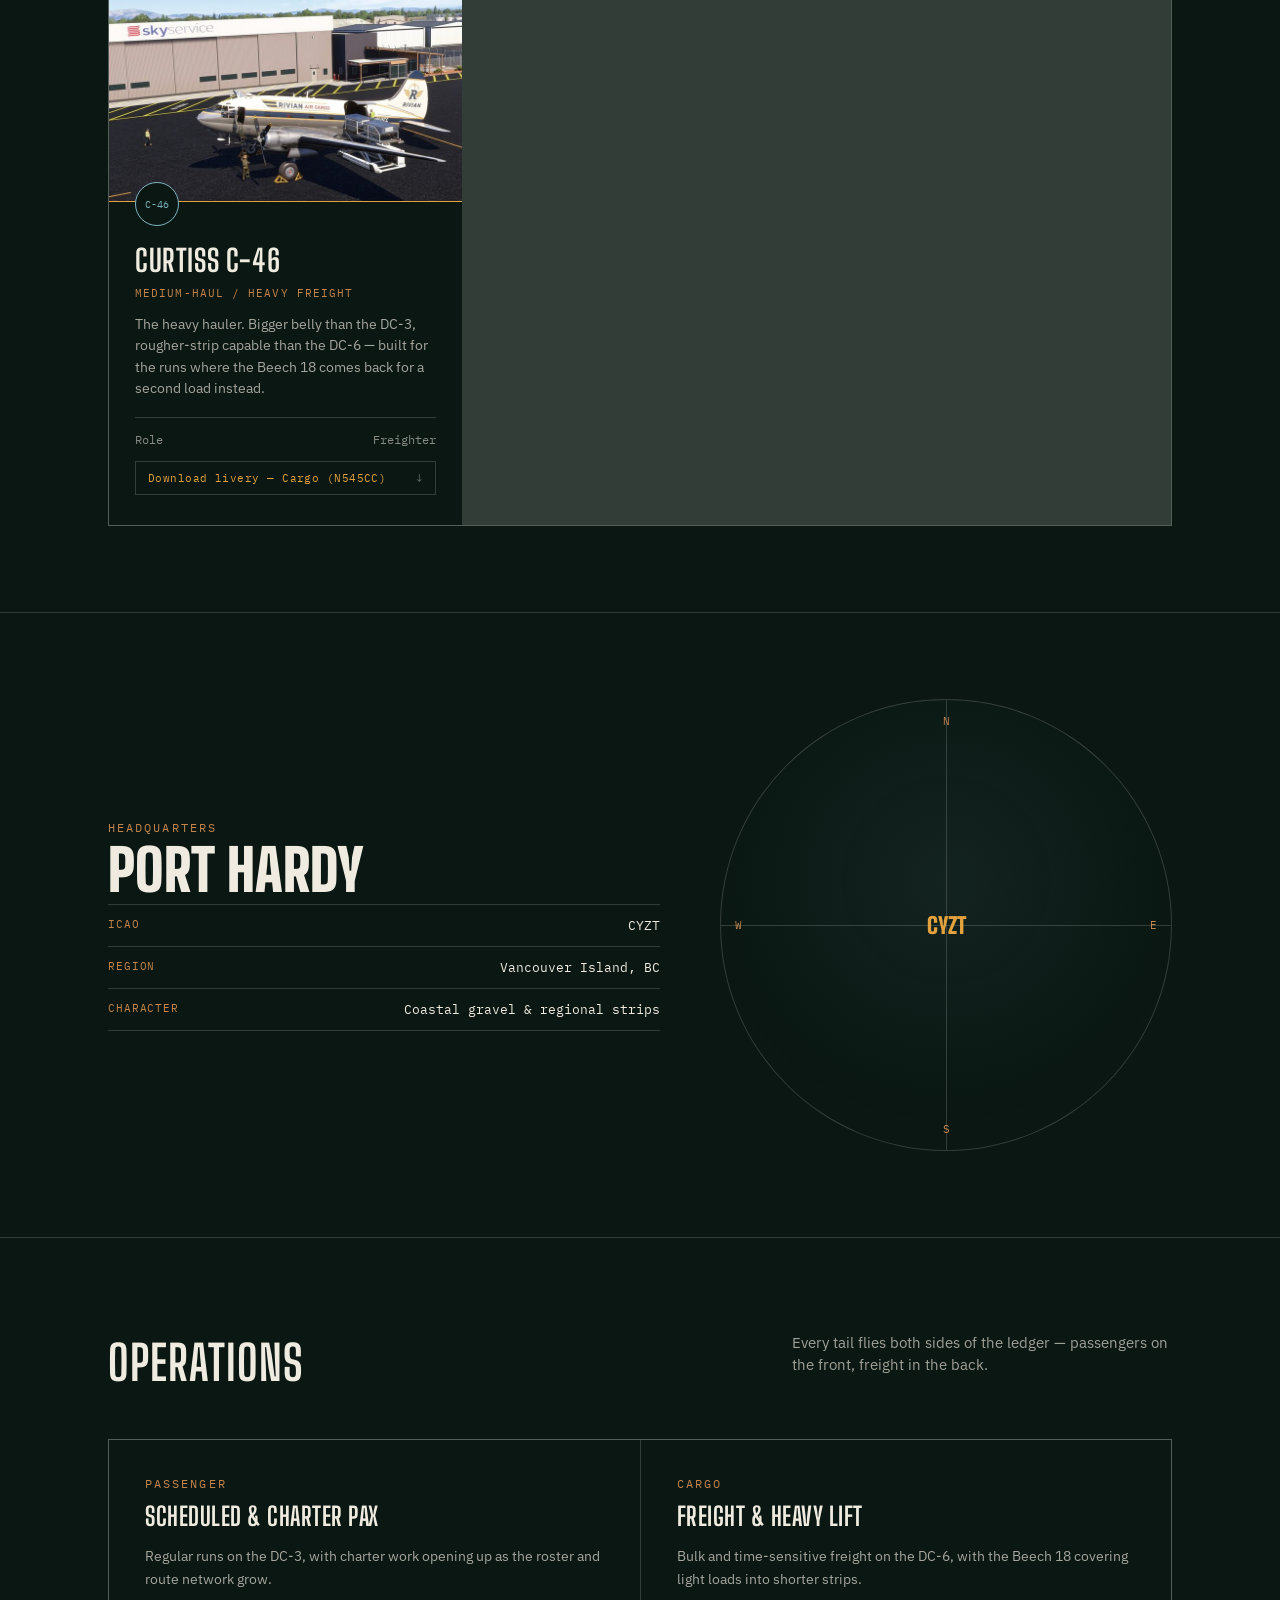
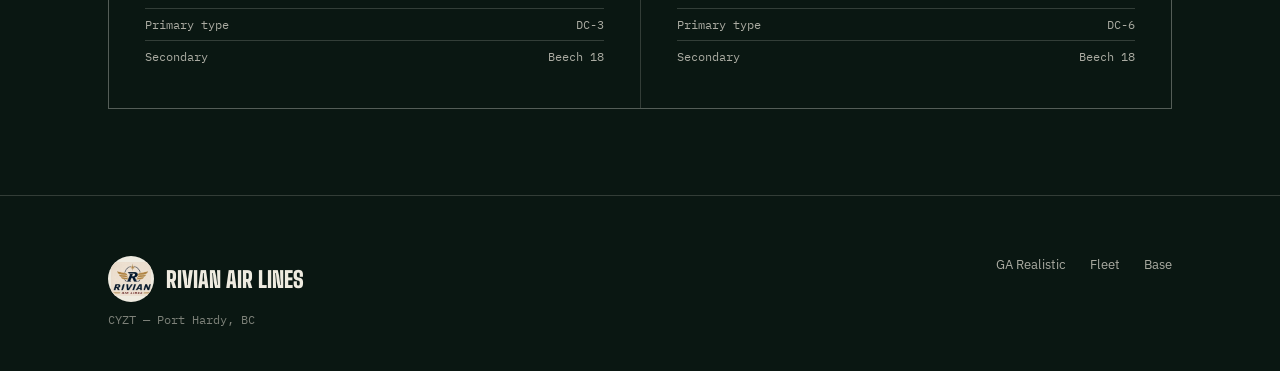
==== commit f5862cb6: "Add files via upload" ====
--- a/index.html
+++ b/index.html
@@ -387,8 +387,7 @@
       <li><a href="#fleet">Fleet</a></li>
       <li><a href="#base">Base</a></li>
       <li><a href="#ops">Operations</a></li>
-      <li><a href="#stats">Live Stats</a></li>
-      <li><a href="#connect">OnAir</a></li>
+      <li><a href="https://garealistic.firebaseapp.com/company/14aeab607c8a4bfc9a6e" target="_blank" rel="noopener">GA Realistic</a></li>
     </ul>
   </div>
 </nav>
@@ -401,21 +400,19 @@
   </svg>
   <div class="hero-seal"><img src="[data-uri]" alt="Rivian Air Lines logo"></div>
   <div class="wrap hero-content">
-    <div class="eyebrow">OnAir Company · Stratus World</div>
     <h1>Rivian<br>Air <span>Lines</span></h1>
     <p class="hero-sub">Bush routes across British Columbia's outer coast, flown out of Port Hardy. Prop-driven, weight-and-balance-checked, and built one manifest at a time.</p>
 
     <div class="flight-plan">
       <div><span class="label">Base</span>CYZT — Port Hardy, BC</div>
-      <div><span class="label">World</span>OnAir Stratus</div>
-      <div><span class="label">Fleet</span>DC-6 · DC-3 · Beech 18</div>
+      <div><span class="label">Fleet</span>DC-6 · DC-3 · Beech 18 · C-46</div>
       <div><span class="label">Ops</span>Pax + Cargo</div>
     </div>
 
     <div class="cta-row">
-      <a class="btn btn-solid" href="https://onair.company" target="_blank" rel="noopener">Open OnAir Company →</a>
-      <a class="btn btn-outline" href="#connect">How this page connects</a>
-    </div>
+      <a class="btn btn-solid" href="https://garealistic.firebaseapp.com/company/14aeab607c8a4bfc9a6e" target="_blank" rel="noopener">View on GA Realistic →</a>
+    </div>
+
   </div>
 </header>
 
@@ -427,7 +424,7 @@
   <div class="wrap">
     <div class="section-head">
       <h2>The Fleet</h2>
-      <p>Three round-engine airframes, three jobs. Nothing in the hangar that Port Hardy's strips and gravel bars can't handle.</p>
+      <p>Four round-engine airframes, four jobs. Nothing in the hangar that Port Hardy's strips and gravel bars can't handle.</p>
     </div>
     <div class="fleet-grid">
 
@@ -474,22 +471,21 @@
         </div>
       </div>
 
-    </div>
-  </div>
-  <div class="fleet-card">
-  <img class="fleet-photo" src="images/rivian-c46-cargo-n545cc.png" alt="Rivian Air Cargo Curtiss C-46 on the ramp">
-  <div class="fleet-body">
-    <div class="dial">C-46</div>
-    <h3>Curtiss C-46</h3>
-    <div class="fleet-role">Medium-haul / heavy freight</div>
-    <p>The heavy hauler. Bigger belly than the DC-3, rougher-strip capable than the DC-6 — built for the runs where the Beech 18 comes back for a second load instead.</p>
-    <div class="fleet-spec"><span>Role</span><span>Freighter</span></div>
-    <div class="livery-links">
-      <a class="livery-link" href="https://flightsim.to/addon/114179/microsoft-curtiss-c-46-rivian-air-cargo-n545cc" target="_blank" rel="noopener">Download livery — Cargo (N545CC)<span class="arrow">↓</span></a>
-    </div>
-  </div>
-</div>
-   </div>
+      <div class="fleet-card">
+        <img class="fleet-photo" src="[data-uri]" alt="Rivian Air Cargo Curtiss C-46 on the ramp">
+        <div class="fleet-body">
+          <div class="dial">C-46</div>
+          <h3>Curtiss C-46</h3>
+          <div class="fleet-role">Medium-haul / heavy freight</div>
+          <p>The heavy hauler. Bigger belly than the DC-3, rougher-strip capable than the DC-6 — built for the runs where the Beech 18 comes back for a second load instead.</p>
+          <div class="fleet-spec"><span>Role</span><span>Freighter</span></div>
+          <div class="livery-links">
+            <a class="livery-link" href="https://flightsim.to/addon/114179/microsoft-curtiss-c-46-rivian-air-cargo-n545cc" target="_blank" rel="noopener">Download livery — Cargo (N545CC)<span class="arrow">↓</span></a>
+          </div>
+        </div>
+      </div>
+
+    </div>
   </div>
   
 </section>
@@ -501,7 +497,6 @@
       <div class="big">Port Hardy</div>
       <div class="coord-line"><span>ICAO</span><span>CYZT</span></div>
       <div class="coord-line"><span>Region</span><span>Vancouver Island, BC</span></div>
-      <div class="coord-line"><span>World</span><span>OnAir Stratus</span></div>
       <div class="coord-line"><span>Character</span><span>Coastal gravel &amp; regional strips</span></div>
     </div>
     <div class="compass">
@@ -543,97 +538,14 @@
   </div>
 </section>
 
-<section id="stats">
-  <div class="wrap">
-    <div class="section-head">
-      <h2>Live Company Stats</h2>
-      <p>Pulled straight from OnAir Company, polled every 60 seconds while this page is open.</p>
-    </div>
-
-    <div class="stats-panel">
-      <div class="stats-head">
-        <h3>OnAir Connection</h3>
-        <div class="status-pill" id="statusPill"><span class="status-dot"></span><span id="statusText">Not connected</span></div>
-      </div>
-      <div class="stats-body">
-
-        <div class="settings-grid">
-          <div>
-            <label for="apiKeyInput">API Key</label>
-            <input type="password" id="apiKeyInput" placeholder="from OnAir Desktop → Options">
-          </div>
-          <div>
-            <label for="companyIdInput">Company ID</label>
-            <input type="text" id="companyIdInput" placeholder="from OnAir Desktop → Options">
-          </div>
-        </div>
-        <div class="settings-grid" style="grid-template-columns:1fr;">
-          <div>
-            <label for="proxyUrlInput">Proxy URL (optional — leave blank to call OnAir directly)</label>
-            <input type="text" id="proxyUrlInput" placeholder="e.g. https://your-worker.workers.dev/proxy">
-          </div>
-        </div>
-
-        <div class="stats-actions">
-          <button id="connectBtn">Connect &amp; poll</button>
-          <button class="secondary" id="disconnectBtn">Stop polling</button>
-          <span class="mono" style="font-size:0.72rem;opacity:0.6;" id="lastPolled"></span>
-        </div>
-
-        <div class="stats-note">
-          Credentials are kept in this browser's saved artifact storage, not written into the page file itself. If the connection fails, it's most likely OnAir's server blocking cross-origin browser requests (CORS) rather than a wrong key — see the note in the section below.
-        </div>
-
-        <div class="stat-cards" id="statCards" style="display:none;">
-          <div class="stat-card"><div class="label">Airline</div><div class="value" id="statAirline">—</div></div>
-          <div class="stat-card"><div class="label">Reputation</div><div class="value" id="statReputation">—</div></div>
-          <div class="stat-card"><div class="label">Fleet size</div><div class="value" id="statFleetSize">—</div></div>
-          <div class="stat-card"><div class="label">Last report</div><div class="value" id="statLastReport">—</div></div>
-        </div>
-
-        <div class="fleet-live" id="fleetLive" style="display:none;">
-          <table>
-            <thead><tr><th>Tail</th><th>Type</th><th>Location</th><th>Status</th></tr></thead>
-            <tbody id="fleetLiveBody"></tbody>
-          </table>
-        </div>
-
-        <div id="errorBox"></div>
-      </div>
-    </div>
-  </div>
-</section>
-
-<section id="connect" style="border-bottom:none;">
-  <div class="wrap connect">
-    <div>
-      <div class="eyebrow">Public page ↔ live sim</div>
-      <h2>Where this page ends and OnAir begins</h2>
-      <p>This page is the front door for Rivian Air Lines — the fleet, the base, the mission. The actual flying, bookings, and logbook all live inside OnAir Company itself.</p>
-      <p>The Live Company Stats panel above polls OnAir's public API directly from your browser using your own API key and Company ID, found in OnAir Desktop under Options.</p>
-      <div class="note"><strong>Be aware:</strong> OnAir's API server may not allow direct browser requests from a page like this one (a CORS restriction, not a bug in your key). If the panel shows a connection error, that's almost certainly why — the fix is routing requests through a small server you control instead of straight from the browser, which I can help set up.</div>
-    </div>
-    <div>
-      <ol class="step-list">
-        <li><div><strong>Browse the airline</strong>Get the fleet, base, and mission from this page.</div></li>
-        <li><div><strong>Open OnAir Company</strong>Head into the sim to see live routes, bookings, and your logbook.</div></li>
-        <li><div><strong>Fly out of CYZT</strong>Pick up a leg on the DC-3, DC-6, or Beech 18 and log the flight.</div></li>
-      </ol>
-      <div class="cta-row" style="margin-top:28px;">
-        <a class="btn btn-solid" href="https://onair.company" target="_blank" rel="noopener">Open OnAir Company →</a>
-      </div>
-    </div>
-  </div>
-</section>
-
 <footer>
   <div class="wrap footer-grid">
     <div>
       <div class="footer-brand"><span class="footer-logo"><img src="[data-uri]" alt="Rivian Air Lines logo"></span>Rivian Air Lines</div>
-      <div class="footer-meta">CYZT — Port Hardy, BC<br>OnAir Company · Stratus World</div>
+      <div class="footer-meta">CYZT — Port Hardy, BC</div>
     </div>
     <div class="footer-links">
-      <a href="https://onair.company" target="_blank" rel="noopener">OnAir Company</a>
+      <a href="https://garealistic.firebaseapp.com/company/14aeab607c8a4bfc9a6e" target="_blank" rel="noopener">GA Realistic</a>
       <a href="#fleet">Fleet</a>
       <a href="#base">Base</a>
     </div>
@@ -657,126 +569,6 @@
     ).join('');
   }
   track.innerHTML = renderSet() + renderSet();
-
-  // Live OnAir Company stats
-  (function(){
-    const OA_BASE = 'https://server1.onair.company/api/v1';
-    let pollTimer = null;
-
-    const el = id => document.getElementById(id);
-    const statusPill = el('statusPill');
-    const statusText = el('statusText');
-    const errorBox = el('errorBox');
-    const lastPolled = el('lastPolled');
-
-    function setStatus(state, text){
-      statusPill.classList.remove('live','error');
-      if(state) statusPill.classList.add(state);
-      statusText.textContent = text;
-    }
-    function showError(msg){ errorBox.innerHTML = `<div class="error-box">${msg}</div>`; }
-    function clearError(){ errorBox.innerHTML = ''; }
-
-    async function loadSavedCreds(){
-      try{
-        if(window.storage){
-          const key = await window.storage.get('onair-credentials', false).catch(()=>null);
-          if(key && key.value){
-            const parsed = JSON.parse(key.value);
-            if(parsed.apiKey) el('apiKeyInput').value = parsed.apiKey;
-            if(parsed.companyId) el('companyIdInput').value = parsed.companyId;
-            if(parsed.proxyUrl) el('proxyUrlInput').value = parsed.proxyUrl;
-          }
-        }
-      }catch(e){ /* no saved creds yet, fine */ }
-    }
-    async function saveCreds(apiKey, companyId, proxyUrl){
-      try{
-        if(window.storage){
-          await window.storage.set('onair-credentials', JSON.stringify({apiKey, companyId, proxyUrl}), false);
-        }
-      }catch(e){ console.warn('Could not persist credentials for next visit:', e); }
-    }
-
-    async function oaFetch(path){
-      const apiKey = el('apiKeyInput').value.trim();
-      const proxyUrl = el('proxyUrlInput').value.trim().replace(/\/$/, '');
-      const base = proxyUrl || OA_BASE;
-      const res = await fetch(`${base}${path}`, { headers: { 'apikey': apiKey } });
-      if(!res.ok) throw new Error(`Server responded ${res.status} ${res.statusText}`);
-      const json = await res.json();
-      if(json.Error) throw new Error(json.Error);
-      return json.Content;
-    }
-
-    function fmtDate(d){
-      if(!d) return '—';
-      try{ return new Date(d).toLocaleString(); }catch(e){ return d; }
-    }
-
-    async function pollOnce(){
-      const companyId = el('companyIdInput').value.trim();
-      if(!companyId) return;
-
-      try{
-        const [company, fleet] = await Promise.all([
-          oaFetch(`/company/${companyId}`),
-          oaFetch(`/company/${companyId}/fleet`)
-        ]);
-
-        setStatus('live', 'Connected');
-        clearError();
-
-        el('statCards').style.display = 'grid';
-        el('statAirline').textContent = (company && (company.Name || company.AirlineCode)) || '—';
-        el('statReputation').textContent = company && typeof company.Reputation === 'number' ? company.Reputation.toFixed(1) : '—';
-        el('statFleetSize').textContent = Array.isArray(fleet) ? fleet.length : '—';
-        el('statLastReport').textContent = fmtDate(company && company.LastReportDate);
-
-        if(Array.isArray(fleet) && fleet.length){
-          el('fleetLive').style.display = 'block';
-          const rows = fleet.slice(0, 12).map(a => {
-            const type = (a.AircraftType && a.AircraftType.DisplayName) || '—';
-            const airport = (a.CurrentAirport && a.CurrentAirport.ICAO) || '—';
-            const status = a.InFlightStatus === 0 || a.InFlightStatus === undefined ? 'On ground' : 'In flight';
-            return `<tr><td>${a.Identifier || a.Nickname || '—'}</td><td>${type}</td><td>${airport}</td><td>${status}</td></tr>`;
-          }).join('');
-          el('fleetLiveBody').innerHTML = rows;
-        }
-
-        lastPolled.textContent = `Last polled ${new Date().toLocaleTimeString()}`;
-      }catch(e){
-        setStatus('error', 'Connection failed');
-        const isNetworkFailure = e instanceof TypeError || /failed to fetch/i.test(e.message || '');
-        const proxyUrl = el('proxyUrlInput').value.trim();
-        const msg = isNetworkFailure
-          ? (proxyUrl
-              ? `Couldn't reach your proxy at "${proxyUrl}" — check the URL is correct and the Worker is deployed.`
-              : `"Failed to fetch" — the browser couldn't reach OnAir's server at all. This is CORS blocking direct browser requests, not a bad key. Fill in the Proxy URL field above with your deployed proxy address to route around it.`)
-          : `Server returned an error: ${e.message}. Double-check the API key and Company ID from OnAir Desktop → Options.`;
-        showError(msg);
-      }
-    }
-
-    el('connectBtn').addEventListener('click', async () => {
-      const apiKey = el('apiKeyInput').value.trim();
-      const companyId = el('companyIdInput').value.trim();
-      if(!apiKey || !companyId){ showError('Enter both your API key and Company ID first.'); return; }
-      saveCreds(apiKey, companyId, el('proxyUrlInput').value.trim());
-      setStatus(null, 'Connecting…');
-      await pollOnce();
-      if(pollTimer) clearInterval(pollTimer);
-      pollTimer = setInterval(pollOnce, 60000);
-    });
-
-    el('disconnectBtn').addEventListener('click', () => {
-      if(pollTimer){ clearInterval(pollTimer); pollTimer = null; }
-      setStatus(null, 'Not connected');
-      lastPolled.textContent = '';
-    });
-
-    loadSavedCreds();
-  })();
 </script>
 
 </body>
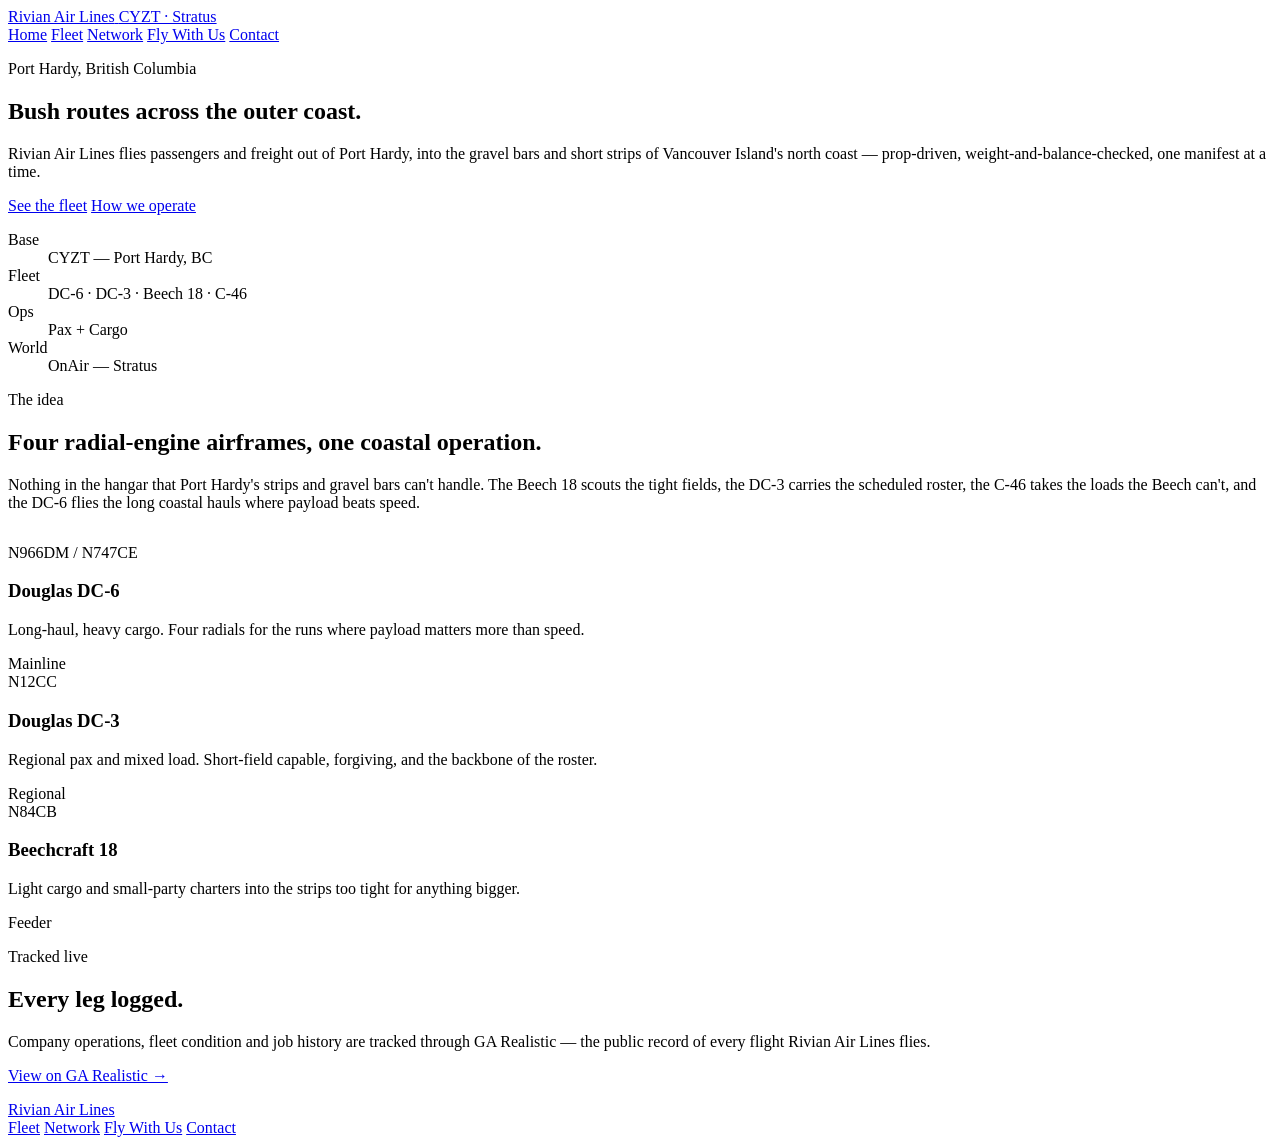
==== commit 7f8e426e: "Add files via upload" ====
--- a/index.html
+++ b/index.html
@@ -1,575 +1,100 @@
-<!DOCTYPE html>
+<!doctype html>
 <html lang="en">
 <head>
-<meta charset="UTF-8">
+<meta charset="utf-8">
 <meta name="viewport" content="width=device-width, initial-scale=1.0">
-<title>Rivian Air Lines — CYZT, Stratus</title>
-<link rel="preconnect" href="https://fonts.googleapis.com">
-<link href="https://fonts.googleapis.com/css2?family=Big+Shoulders+Display:wght@500;700;900&family=IBM+Plex+Sans:wght@400;500;600&family=IBM+Plex+Mono:wght@400;500;600&display=swap" rel="stylesheet">
-<style>
-  :root{
-    --spruce:#12261F;
-    --spruce-deep:#0A1712;
-    --glacier:#7FB6C2;
-    --brass:#C4854A;
-    --fog:#EFEBE0;
-    --charcoal:#171613;
-    --amber:#E3A23D;
-    --line: rgba(239,235,224,0.18);
-  }
-  *{box-sizing:border-box;}
-  html{scroll-behavior:smooth;}
-  body{
-    margin:0;
-    background:var(--spruce-deep);
-    color:var(--fog);
-    font-family:'IBM Plex Sans', sans-serif;
-    -webkit-font-smoothing:antialiased;
-  }
-  h1,h2,h3,.display{
-    font-family:'Big Shoulders Display', sans-serif;
-    text-transform:uppercase;
-    letter-spacing:0.02em;
-    margin:0;
-  }
-  .mono{font-family:'IBM Plex Mono', monospace;}
-  .eyebrow{
-    font-family:'IBM Plex Mono', monospace;
-    letter-spacing:0.18em;
-    text-transform:uppercase;
-    font-size:0.72rem;
-    color:var(--brass);
-  }
-  a{color:inherit;}
-  .wrap{max-width:1120px;margin:0 auto;padding:0 28px;}
-
-  /* NAV */
-  nav{
-    position:sticky;top:0;z-index:50;
-    background:rgba(10,23,18,0.72);
-    backdrop-filter:blur(10px);
-    border-bottom:1px solid var(--line);
-  }
-  nav .wrap{
-    display:flex;align-items:center;justify-content:space-between;
-    padding-top:16px;padding-bottom:16px;
-  }
-  .brand{
-    font-family:'Big Shoulders Display', sans-serif;
-    font-weight:900;
-    font-size:1.25rem;
-    letter-spacing:0.03em;
-    display:flex;align-items:center;gap:10px;
-  }
-  .brand-mark{
-    width:34px;height:34px;border-radius:50%;
-    overflow:hidden;
-    display:flex;align-items:center;justify-content:center;
-    background:var(--fog);
-  }
-  .brand-mark img{width:100%;height:100%;object-fit:contain;padding:3px;box-sizing:border-box;}
-  nav ul{list-style:none;display:flex;gap:28px;margin:0;padding:0;font-size:0.82rem;letter-spacing:0.05em;text-transform:uppercase;}
-  nav a{text-decoration:none;opacity:0.75;transition:opacity .2s;}
-  nav a:hover{opacity:1;}
-
-  /* SITE WALLPAPER */
-  .site-bg{
-    position:fixed;inset:0;z-index:0;pointer-events:none;
-    background:linear-gradient(180deg, var(--spruce-deep) 0%, var(--spruce) 55%, #16332a 100%);
-  }
-  .site-bg svg{position:absolute;bottom:0;left:0;width:100%;height:100%;}
-  nav, header.hero, section, footer{position:relative;z-index:1;}
-
-  .hero{
-    position:relative;
-    overflow:hidden;
-    padding:110px 0 90px;
-    background:
-      radial-gradient(ellipse at 20% 0%, rgba(127,182,194,0.10), transparent 55%),
-      linear-gradient(180deg, rgba(10,23,18,0.35) 0%, rgba(18,38,31,0.55) 100%);
-    border-bottom:1px solid var(--line);
-  }
-  .ridge{
-    position:absolute; left:0; right:0; bottom:0; height:220px;
-    background: repeating-linear-gradient(
-      100deg,
-      transparent 0 40px,
-      rgba(239,235,224,0.02) 40px 41px
-    );
-    opacity:0.6;
-  }
-  svg.terrain{position:absolute;bottom:-2px;left:0;width:100%;height:auto;opacity:0.9;}
-  .hero-content{position:relative;z-index:2;}
-  .hero-seal{
-    position:absolute;
-    right:60px;
-    top:50%;
-    transform:translateY(-50%);
-    width:260px;height:260px;
-    border-radius:50%;
-    overflow:hidden;
-    z-index:1;
-    background:var(--fog);
-    box-shadow:0 0 0 1px var(--line), 0 30px 60px rgba(0,0,0,0.4);
-    display:flex;align-items:center;justify-content:center;
-  }
-  .hero-seal img{width:82%;height:82%;object-fit:contain;}
-  @media (max-width:1000px){
-    .hero-seal{display:none;}
-  }
-  .hero h1{
-    font-size:clamp(3rem, 8vw, 6.4rem);
-    line-height:0.92;
-    font-weight:900;
-    color:var(--fog);
-  }
-  .hero h1 span{color:var(--amber);}
-  .hero-sub{
-    max-width:520px;
-    margin-top:22px;
-    font-size:1.05rem;
-    line-height:1.55;
-    color:rgba(239,235,224,0.78);
-  }
-  .flight-plan{
-    margin-top:34px;
-    display:flex;flex-wrap:wrap;gap:0;
-    border:1px solid var(--line);
-    width:fit-content;
-    font-family:'IBM Plex Mono',monospace;
-    font-size:0.78rem;
-  }
-  .flight-plan div{
-    padding:10px 18px;border-right:1px solid var(--line);
-  }
-  .flight-plan div:last-child{border-right:none;}
-  .flight-plan .label{display:block;color:var(--brass);font-size:0.62rem;letter-spacing:0.1em;text-transform:uppercase;margin-bottom:3px;}
-  .cta-row{display:flex;gap:14px;margin-top:38px;flex-wrap:wrap;}
-  .btn{
-    display:inline-block;
-    padding:13px 26px;
-    font-family:'IBM Plex Mono',monospace;
-    font-size:0.78rem;
-    letter-spacing:0.08em;
-    text-transform:uppercase;
-    text-decoration:none;
-    border:1px solid var(--amber);
-    transition:all .2s ease;
-  }
-  .btn-solid{background:var(--amber);color:var(--charcoal);}
-  .btn-solid:hover{background:#f0b458;}
-  .btn-outline{color:var(--fog);border-color:var(--line);}
-  .btn-outline:hover{border-color:var(--fog);}
-
-  /* SECTION SHELL */
-  section{padding:86px 0;border-bottom:1px solid var(--line);}
-  .section-head{display:flex;justify-content:space-between;align-items:flex-end;margin-bottom:48px;flex-wrap:wrap;gap:14px;}
-  .section-head h2{font-size:clamp(2rem,4vw,3rem);}
-  .section-head p{max-width:380px;color:rgba(239,235,224,0.65);font-size:0.92rem;line-height:1.5;margin-top:8px;}
-
-  /* FLEET */
-  .fleet-grid{display:grid;grid-template-columns:repeat(3,1fr);gap:1px;background:var(--line);border:1px solid var(--line);}
-  .fleet-card{background:var(--spruce-deep);position:relative;}
-  .fleet-photo{width:100%;aspect-ratio:16/10;object-fit:cover;display:block;border-bottom:1px solid var(--amber);}
-  .fleet-body{padding:26px 26px 30px;}
-  .dial{
-    width:44px;height:44px;border-radius:50%;
-    border:1px solid var(--glacier);
-    display:flex;align-items:center;justify-content:center;
-    font-family:'IBM Plex Mono',monospace;font-size:0.62rem;color:var(--glacier);
-    margin-bottom:16px;margin-top:-46px;
-    background:var(--spruce-deep);
-    position:relative;z-index:2;
-  }
-  .fleet-card h3{font-size:1.9rem;color:var(--fog);}
-  .fleet-role{font-family:'IBM Plex Mono',monospace;font-size:0.68rem;color:var(--brass);letter-spacing:0.1em;text-transform:uppercase;margin:8px 0 14px;}
-  .fleet-card p{font-size:0.86rem;line-height:1.55;color:rgba(239,235,224,0.68);margin:0;}
-  .fleet-spec{margin-top:18px;padding-top:14px;border-top:1px solid var(--line);font-family:'IBM Plex Mono',monospace;font-size:0.72rem;color:rgba(239,235,224,0.55);display:flex;justify-content:space-between;}
-  .livery-links{margin-top:14px;display:flex;flex-direction:column;gap:8px;}
-  .livery-link{
-    display:flex;align-items:center;justify-content:space-between;gap:8px;
-    padding:9px 12px;border:1px solid var(--line);
-    font-family:'IBM Plex Mono',monospace;font-size:0.7rem;letter-spacing:0.04em;
-    color:var(--amber);text-decoration:none;
-    transition:border-color .2s, background .2s;
-  }
-  .livery-link:hover{border-color:var(--amber);background:rgba(227,162,61,0.08);}
-  .livery-link span.arrow{color:rgba(239,235,224,0.4);}
-
-  /* BASE */
-  .base-grid{display:grid;grid-template-columns:1.1fr 0.9fr;gap:60px;align-items:center;}
-  .coord-block{font-family:'IBM Plex Mono',monospace;}
-  .coord-block .big{font-size:clamp(2.4rem,5vw,3.6rem);font-family:'Big Shoulders Display',sans-serif;font-weight:900;color:var(--fog);text-transform:uppercase;}
-  .coord-line{display:flex;justify-content:space-between;padding:12px 0;border-top:1px solid var(--line);font-size:0.82rem;}
-  .coord-line:last-child{border-bottom:1px solid var(--line);}
-  .coord-line span:first-child{color:var(--brass);text-transform:uppercase;letter-spacing:0.08em;font-size:0.7rem;}
-  .compass{
-    aspect-ratio:1;border-radius:50%;border:1px solid var(--line);
-    position:relative;background:radial-gradient(circle at 50% 40%, rgba(127,182,194,0.08), transparent 70%);
-    display:flex;align-items:center;justify-content:center;
-  }
-  .compass::before, .compass::after{content:"";position:absolute;background:var(--line);}
-  .compass::before{width:1px;height:100%;left:50%;}
-  .compass::after{height:1px;width:100%;top:50%;}
-  .compass-label{position:absolute;font-family:'IBM Plex Mono',monospace;font-size:0.7rem;color:var(--brass);}
-  .compass-label.n{top:14px;left:50%;transform:translateX(-50%);}
-  .compass-label.s{bottom:14px;left:50%;transform:translateX(-50%);}
-  .compass-label.e{right:14px;top:50%;transform:translateY(-50%);}
-  .compass-label.w{left:14px;top:50%;transform:translateY(-50%);}
-  .compass-center{font-family:'Big Shoulders Display',sans-serif;font-weight:900;font-size:1.4rem;color:var(--amber);z-index:2;}
-
-  /* MANIFEST / OPS */
-  .ops-grid{display:grid;grid-template-columns:1fr 1fr;gap:1px;background:var(--line);border:1px solid var(--line);}
-  .ops-card{background:var(--spruce-deep);padding:36px;}
-  .ops-card .eyebrow{margin-bottom:10px;}
-  .ops-card h3{font-size:1.6rem;margin-bottom:12px;}
-  .ops-card p{font-size:0.88rem;line-height:1.6;color:rgba(239,235,224,0.68);}
-  .tick-list{list-style:none;padding:0;margin:18px 0 0;font-family:'IBM Plex Mono',monospace;font-size:0.76rem;}
-  .tick-list li{padding:8px 0;border-top:1px solid var(--line);display:flex;justify-content:space-between;color:rgba(239,235,224,0.7);}
-
-  /* TICKER — signature element */
-  .board{background:var(--charcoal);padding:0;overflow:hidden;border-top:1px solid var(--amber);border-bottom:1px solid var(--amber);}
-  .board-inner{display:flex;white-space:nowrap;animation:scroll 32s linear infinite;}
-  .board:hover .board-inner{animation-play-state:paused;}
-  .board-item{
-    font-family:'IBM Plex Mono',monospace;
-    font-size:0.82rem;
-    padding:16px 40px;
-    display:flex;gap:18px;align-items:center;
-    color:var(--fog);
-    border-right:1px solid rgba(239,235,224,0.12);
-  }
-  .board-item .status{color:var(--amber);letter-spacing:0.08em;}
-  @keyframes scroll{
-    from{transform:translateX(0);}
-    to{transform:translateX(-50%);}
-  }
-
-  /* ONAIR / CONNECT */
-  .connect{
-    display:grid;grid-template-columns:1fr 1fr;gap:60px;align-items:start;
-  }
-  .connect h2{font-size:clamp(2rem,4vw,3rem);margin-bottom:18px;}
-  .connect p{font-size:0.94rem;line-height:1.65;color:rgba(239,235,224,0.72);margin-bottom:16px;}
-  .step-list{list-style:none;padding:0;margin:24px 0 0;counter-reset:step;}
-  .step-list li{
-    counter-increment:step;
-    padding:18px 0;border-top:1px solid var(--line);
-    display:flex;gap:18px;align-items:baseline;
-  }
-  .step-list li::before{
-    content:counter(step,decimal-leading-zero);
-    font-family:'IBM Plex Mono',monospace;color:var(--brass);font-size:0.8rem;flex:0 0 26px;
-  }
-  .step-list li div{font-size:0.88rem;color:rgba(239,235,224,0.75);line-height:1.5;}
-  .step-list li strong{display:block;color:var(--fog);font-family:'IBM Plex Sans';font-size:0.98rem;margin-bottom:3px;}
-  .note{
-    margin-top:28px;padding:18px 20px;border-left:2px solid var(--amber);
-    background:rgba(227,162,61,0.06);font-size:0.82rem;line-height:1.55;color:rgba(239,235,224,0.75);
-  }
-
-  /* LIVE STATS */
-  .stats-panel{background:var(--charcoal);border:1px solid var(--amber);}
-  .stats-head{
-    display:flex;justify-content:space-between;align-items:center;flex-wrap:wrap;gap:12px;
-    padding:20px 26px;border-bottom:1px solid var(--line);
-  }
-  .stats-head h3{color:var(--fog);font-size:1.15rem;font-family:'Big Shoulders Display';text-transform:uppercase;}
-  .status-pill{
-    font-family:'IBM Plex Mono',monospace;font-size:0.68rem;letter-spacing:0.06em;text-transform:uppercase;
-    padding:6px 12px;border:1px solid var(--line);border-radius:20px;display:flex;align-items:center;gap:7px;
-  }
-  .status-dot{width:7px;height:7px;border-radius:50%;background:#8a8a80;}
-  .status-pill.live .status-dot{background:#5FBF71;}
-  .status-pill.error .status-dot{background:#c0453a;}
-  .stats-body{padding:26px;}
-  .settings-grid{display:grid;grid-template-columns:1fr 1fr;gap:14px;margin-bottom:18px;}
-  .settings-grid label{display:block;font-family:'IBM Plex Mono',monospace;font-size:0.65rem;letter-spacing:0.06em;text-transform:uppercase;color:var(--amber);margin-bottom:6px;}
-  .settings-grid input{
-    width:100%;padding:10px 12px;background:var(--spruce-deep);border:1px solid var(--line);color:var(--fog);
-    font-family:'IBM Plex Mono',monospace;font-size:0.8rem;
-  }
-  .settings-grid input:focus{outline:none;border-color:var(--amber);}
-  .stats-actions{display:flex;gap:12px;align-items:center;flex-wrap:wrap;margin-bottom:20px;}
-  .stats-actions button{
-    font-family:'IBM Plex Mono',monospace;font-size:0.74rem;letter-spacing:0.06em;text-transform:uppercase;
-    padding:11px 22px;background:var(--amber);color:var(--charcoal);border:none;cursor:pointer;
-  }
-  .stats-actions button:hover{background:#f0b458;}
-  .stats-actions button.secondary{background:transparent;color:var(--fog);border:1px solid var(--line);}
-  .stats-actions button.secondary:hover{border-color:var(--amber);color:var(--amber);}
-  .stats-note{font-size:0.78rem;line-height:1.55;color:rgba(239,235,224,0.6);margin-bottom:20px;}
-  .stat-cards{display:grid;grid-template-columns:repeat(4,1fr);gap:1px;background:var(--line);}
-  .stat-card{background:var(--spruce-deep);padding:18px;}
-  .stat-card .label{font-family:'IBM Plex Mono',monospace;font-size:0.64rem;text-transform:uppercase;letter-spacing:0.06em;color:var(--amber);}
-  .stat-card .value{font-family:'Big Shoulders Display';font-weight:700;font-size:1.5rem;margin-top:6px;color:var(--fog);}
-  .fleet-live{margin-top:20px;}
-  .fleet-live table{width:100%;border-collapse:collapse;font-family:'IBM Plex Mono',monospace;font-size:0.76rem;}
-  .fleet-live th{text-align:left;padding:9px 10px;color:var(--amber);border-bottom:1px solid var(--line);font-weight:500;text-transform:uppercase;font-size:0.62rem;letter-spacing:0.06em;}
-  .fleet-live td{padding:9px 10px;border-bottom:1px solid rgba(239,235,224,0.08);color:var(--fog);}
-  .error-box{
-    margin-top:16px;padding:14px 16px;border-left:2px solid #c0453a;background:rgba(192,69,58,0.12);
-    font-size:0.8rem;line-height:1.55;color:var(--fog);
-  }
-
-  /* FOOTER */
-  footer{padding:60px 0 40px;}
-  .footer-grid{display:flex;justify-content:space-between;flex-wrap:wrap;gap:30px;align-items:flex-start;}
-  .footer-brand{font-family:'Big Shoulders Display';font-weight:900;font-size:1.4rem;text-transform:uppercase;display:flex;align-items:center;gap:12px;}
-  .footer-logo{width:46px;height:46px;border-radius:50%;overflow:hidden;flex-shrink:0;background:var(--fog);display:flex;align-items:center;justify-content:center;}
-  .footer-logo img{width:88%;height:88%;object-fit:contain;}
-  .footer-meta{font-family:'IBM Plex Mono',monospace;font-size:0.72rem;color:rgba(239,235,224,0.5);margin-top:8px;line-height:1.8;}
-  .footer-links{display:flex;gap:24px;font-size:0.8rem;}
-  .footer-links a{text-decoration:none;opacity:0.7;}
-  .footer-links a:hover{opacity:1;}
-
-  @media (max-width:820px){
-    .fleet-grid{grid-template-columns:1fr;}
-    .ops-grid{grid-template-columns:1fr;}
-    .base-grid, .connect{grid-template-columns:1fr;gap:36px;}
-    nav ul{display:none;}
-  }
-  @media (prefers-reduced-motion: reduce){
-    .board-inner{animation:none;}
-    html{scroll-behavior:auto;}
-  }
-</style>
+<title>Rivian Air Lines — CYZT, Port Hardy</title>
+<meta name="description" content="Rivian Air Lines — coastal pax and cargo operations out of Port Hardy, BC. DC-6, DC-3, Beechcraft 18 and C-46, flown on Stratus.">
+<link rel="stylesheet" href="styles.css">
 </head>
 <body>
 
-<div class="site-bg" aria-hidden="true">
-  <svg viewBox="0 0 1600 1000" preserveAspectRatio="xMidYMax slice" xmlns="http://www.w3.org/2000/svg">
-    <defs>
-      <radialGradient id="glow" cx="30%" cy="15%" r="55%">
-        <stop offset="0%" stop-color="#e3a23d" stop-opacity="0.16"/>
-        <stop offset="100%" stop-color="#e3a23d" stop-opacity="0"/>
-      </radialGradient>
-      <linearGradient id="fog1" x1="0" y1="0" x2="0" y2="1">
-        <stop offset="0%" stop-color="#efebe0" stop-opacity="0"/>
-        <stop offset="100%" stop-color="#efebe0" stop-opacity="0.10"/>
-      </linearGradient>
-    </defs>
-    <rect x="0" y="0" width="1600" height="1000" fill="url(#glow)"/>
-
-    <!-- Farthest ridge -->
-    <polygon points="0,560 90,470 210,520 300,410 400,500 520,430 640,510 760,440 880,520 1000,450 1120,530 1240,460 1360,540 1480,470 1600,520 1600,1000 0,1000"
-      fill="#1a3a2f" opacity="0.55"/>
-
-    <!-- Mid ridge with snow caps -->
-    <polygon points="0,660 60,600 140,640 240,540 320,610 420,520 520,600 620,500 720,590 840,510 940,600 1060,520 1160,600 1280,530 1380,610 1480,550 1600,610 1600,1000 0,1000"
-      fill="#123527" opacity="0.75"/>
-    <polygon points="230,545 240,540 250,558 260,548 270,562" fill="#efebe0" opacity="0.18"/>
-    <polygon points="510,610 520,600 532,620 542,608 552,624" fill="#efebe0" opacity="0.15"/>
-    <polygon points="1050,525 1060,520 1072,540 1082,528 1092,544" fill="#efebe0" opacity="0.16"/>
-
-    <!-- Fog band -->
-    <rect x="0" y="620" width="1600" height="90" fill="url(#fog1)"/>
-
-    <!-- Near ridge, darkest, treeline texture -->
-    <polygon points="0,760 100,700 220,740 340,660 460,730 600,650 720,720 860,640 980,715 1120,645 1260,720 1400,660 1600,720 1600,1000 0,1000"
-      fill="#0c2018"/>
-
-    <!-- Simple pine silhouettes along the near ridge -->
-    <g fill="#0a1712">
-      <path d="M120 700 L128 668 L136 700 L131 700 L131 712 L125 712 L125 700 Z"/>
-      <path d="M180 720 L188 685 L196 720 L191 720 L191 734 L185 734 L185 720 Z"/>
-      <path d="M980 715 L988 682 L996 715 L991 715 L991 728 L985 728 L985 715 Z"/>
-      <path d="M1300 705 L1308 672 L1316 705 L1311 705 L1311 718 L1305 718 L1305 705 Z"/>
-      <path d="M1420 675 L1428 642 L1436 675 L1431 675 L1431 688 L1425 688 L1425 675 Z"/>
-    </g>
-  </svg>
-</div>
-
-<nav>
-  <div class="wrap">
-    <div class="brand"><span class="brand-mark"><img src="[data-uri]" alt="Rivian Air Lines logo"></span>Rivian Air Lines</div>
-    <ul>
-      <li><a href="#fleet">Fleet</a></li>
-      <li><a href="#base">Base</a></li>
-      <li><a href="#ops">Operations</a></li>
-      <li><a href="https://garealistic.firebaseapp.com/company/14aeab607c8a4bfc9a6e" target="_blank" rel="noopener">GA Realistic</a></li>
-    </ul>
-  </div>
-</nav>
-
-<header class="hero">
-  <div class="ridge"></div>
-  <svg class="terrain" viewBox="0 0 1200 160" preserveAspectRatio="none">
-    <polygon points="0,160 0,90 120,50 260,95 400,40 560,100 700,60 860,110 1000,55 1120,95 1200,70 1200,160" fill="#0E1D17"/>
-    <polygon points="0,160 0,120 150,80 320,130 480,90 650,135 820,95 980,140 1120,110 1200,130 1200,160" fill="#0A1712"/>
-  </svg>
-  <div class="hero-seal"><img src="[data-uri]" alt="Rivian Air Lines logo"></div>
-  <div class="wrap hero-content">
-    <h1>Rivian<br>Air <span>Lines</span></h1>
-    <p class="hero-sub">Bush routes across British Columbia's outer coast, flown out of Port Hardy. Prop-driven, weight-and-balance-checked, and built one manifest at a time.</p>
-
-    <div class="flight-plan">
-      <div><span class="label">Base</span>CYZT — Port Hardy, BC</div>
-      <div><span class="label">Fleet</span>DC-6 · DC-3 · Beech 18 · C-46</div>
-      <div><span class="label">Ops</span>Pax + Cargo</div>
-    </div>
-
-    <div class="cta-row">
-      <a class="btn btn-solid" href="https://garealistic.firebaseapp.com/company/14aeab607c8a4bfc9a6e" target="_blank" rel="noopener">View on GA Realistic →</a>
-    </div>
-
+<header class="site">
+  <div class="bar">
+    <a class="brand" href="index.html">
+      <span class="mark">Rivian Air Lines</span>
+      <span class="tag mono">CYZT · Stratus</span>
+    </a>
+    <nav class="primary">
+      <a href="index.html" class="active">Home</a>
+      <a href="fleet.html">Fleet</a>
+      <a href="routes.html">Network</a>
+      <a href="join.html">Fly With Us</a>
+      <a href="contact.html">Contact</a>
+    </nav>
   </div>
 </header>
 
-<div class="board" aria-label="Sample route board">
-  <div class="board-inner" id="boardTrack"></div>
-</div>
-
-<section id="fleet">
-  <div class="wrap">
-    <div class="section-head">
-      <h2>The Fleet</h2>
-      <p>Four round-engine airframes, four jobs. Nothing in the hangar that Port Hardy's strips and gravel bars can't handle.</p>
+<section class="hero">
+  <div class="wrap grid">
+    <div>
+      <p class="eyebrow">Port Hardy, British Columbia</p>
+      <h1>Bush routes across the outer coast.</h1>
+      <p class="lede">Rivian Air Lines flies passengers and freight out of Port Hardy, into the gravel bars and short strips of Vancouver Island's north coast — prop-driven, weight-and-balance-checked, one manifest at a time.</p>
+      <p><a class="btn" href="fleet.html">See the fleet</a> <a class="btn outline" href="join.html">How we operate</a></p>
     </div>
-    <div class="fleet-grid">
-
-      <div class="fleet-card">
-        <img class="fleet-photo" src="[data-uri]" alt="Rivian Air Cargo Douglas DC-6 on the ramp">
-        <div class="fleet-body">
-          <div class="dial">DC-6</div>
-          <h3>Douglas DC-6</h3>
-          <div class="fleet-role">Long-haul / heavy cargo</div>
-          <p>The flagship. Four radials for the long coastal legs and the runs where payload matters more than speed.</p>
-          <div class="fleet-spec"><span>Role</span><span>Mainline</span></div>
-          <div class="livery-links">
-            <a class="livery-link" href="https://flightsim.to/addon/113236/pmdg-dc-6b-rivian-air-lines-n966dm" target="_blank" rel="noopener">Download livery — Passenger (N966DM)<span class="arrow">↓</span></a>
-            <a class="livery-link" href="https://flightsim.to/addon/113366/pmdg-dc6a-rivian-air-cargo-n747ce" target="_blank" rel="noopener">Download livery — Cargo (N747CE)<span class="arrow">↓</span></a>
-          </div>
-        </div>
-      </div>
-
-      <div class="fleet-card">
-        <img class="fleet-photo" src="[data-uri]" alt="Rivian Air Lines Douglas DC-3 N12CC at Base Aerea de Santos">
-        <div class="fleet-body">
-          <div class="dial">DC-3</div>
-          <h3>Douglas DC-3</h3>
-          <div class="fleet-role">Regional pax / mixed load</div>
-          <p>The workhorse. Short-field capable, forgiving, and the backbone of the scheduled roster between coastal strips.</p>
-          <div class="fleet-spec"><span>Role</span><span>Regional</span></div>
-          <div class="livery-links">
-            <a class="livery-link" href="https://flightsim.to/addon/113135/msfs-dc3-rivian-airlines-n12cc" target="_blank" rel="noopener">Download livery (N12CC)<span class="arrow">↓</span></a>
-          </div>
-        </div>
-      </div>
-
-      <div class="fleet-card">
-        <img class="fleet-photo" src="[data-uri]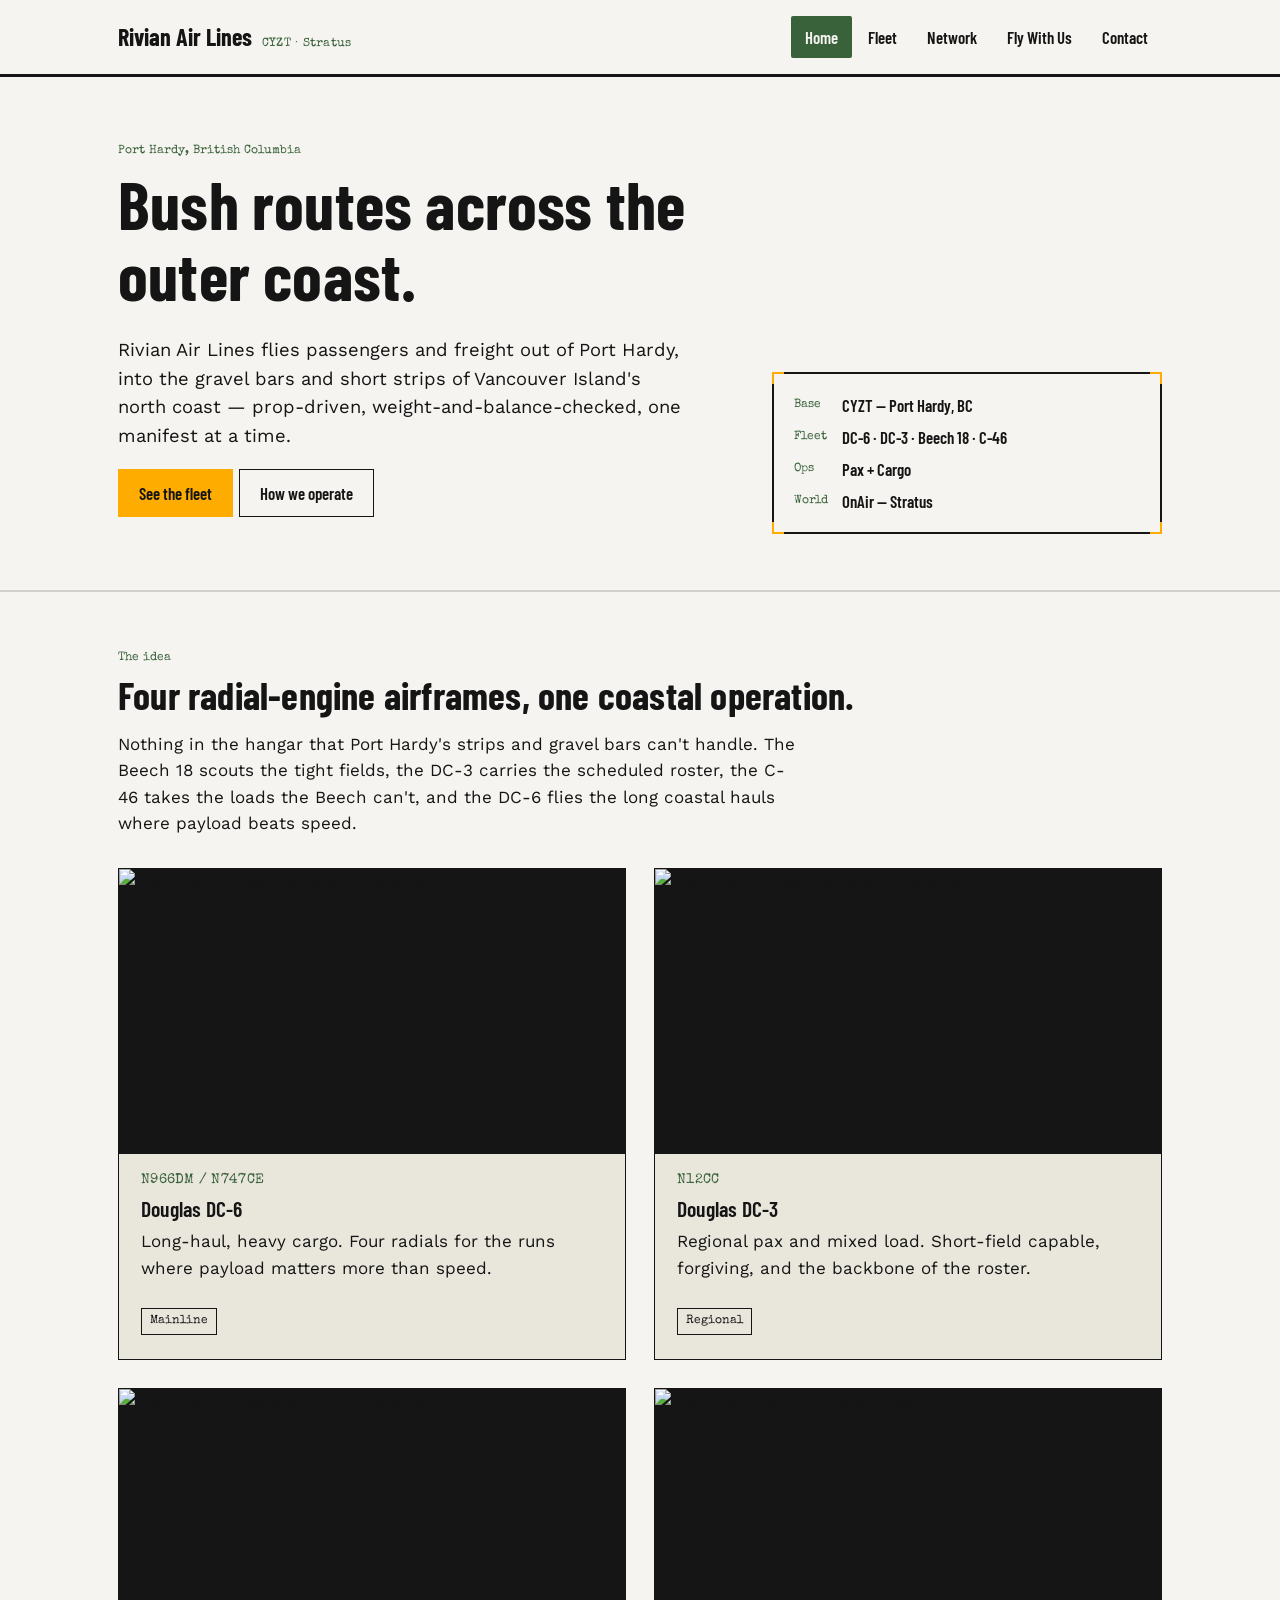
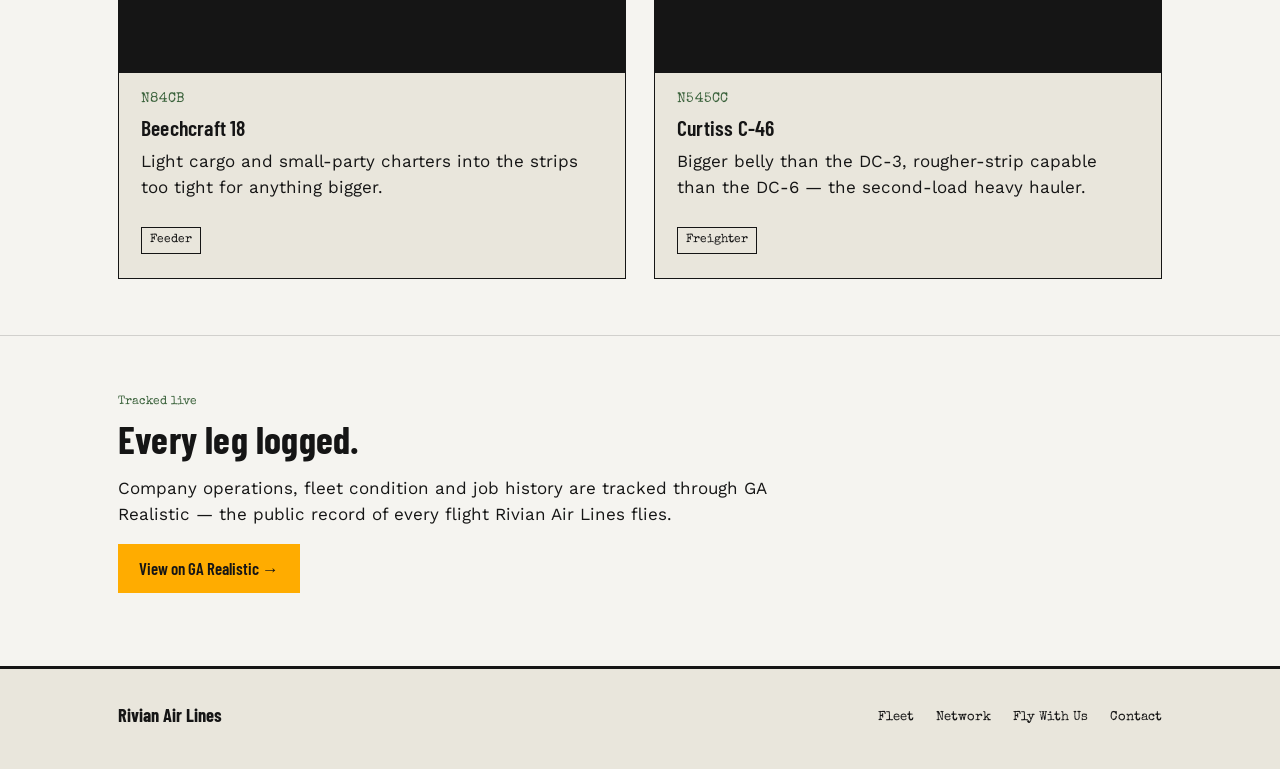
==== commit 8437fb86: "Add files via upload" ====
--- a/index.html
+++ b/index.html
@@ -50,24 +50,34 @@
     <p class="eyebrow">The idea</p>
     <h2>Four radial-engine airframes, one coastal operation.</h2>
     <p>Nothing in the hangar that Port Hardy's strips and gravel bars can't handle. The Beech 18 scouts the tight fields, the DC-3 carries the scheduled roster, the C-46 takes the loads the Beech can't, and the DC-6 flies the long coastal hauls where payload beats speed.</p>
-    <div class="grid-3" style="margin-top:32px;">
+    <div class="grid-2" style="margin-top:32px;">
       <div class="card">
+        <div class="card-media"><img src="https://cdn.flightsim.to/images/28/20260808_212930_1f6d97a6d40b0fcd_pmdg-dc-6b-rivian-air-lines-n966dm.png" alt="Rivian Air Lines Douglas DC-6 livery"></div>
         <span class="tail mono">N966DM / N747CE</span>
         <h3>Douglas DC-6</h3>
         <p>Long-haul, heavy cargo. Four radials for the runs where payload matters more than speed.</p>
         <span class="role">Mainline</span>
       </div>
       <div class="card">
+        <div class="card-media"><img src="https://cdn.flightsim.to/images/28/20260806_221759_232fdc4e74b5874f_msfs-dc3-rivian-airlines-n12cc.png" alt="Rivian Air Lines Douglas DC-3 livery"></div>
         <span class="tail mono">N12CC</span>
         <h3>Douglas DC-3</h3>
         <p>Regional pax and mixed load. Short-field capable, forgiving, and the backbone of the roster.</p>
         <span class="role">Regional</span>
       </div>
       <div class="card">
+        <div class="card-media"><img src="https://cdn.flightsim.to/images/28/20260805_195731_83fb20809aaba401_microsoft-beechcraft-model-18-n84cb-rivian-airlines-va.png" alt="Rivian Air Lines Beechcraft 18 livery"></div>
         <span class="tail mono">N84CB</span>
         <h3>Beechcraft 18</h3>
         <p>Light cargo and small-party charters into the strips too tight for anything bigger.</p>
         <span class="role">Feeder</span>
+      </div>
+      <div class="card">
+        <div class="card-media"><img src="https://cdn.flightsim.to/images/28/20260826_214810_f2f4daed6b0a2c28_microsoft-curtiss-c-46-rivian-air-cargo-n545cc.jpg" alt="Rivian Air Cargo Curtiss C-46 livery"></div>
+        <span class="tail mono">N545CC</span>
+        <h3>Curtiss C-46</h3>
+        <p>Bigger belly than the DC-3, rougher-strip capable than the DC-6 — the second-load heavy hauler.</p>
+        <span class="role">Freighter</span>
       </div>
     </div>
   </div>
--- a/styles.css
+++ b/styles.css
@@ -0,0 +1,212 @@
+@import url('https://fonts.googleapis.com/css2?family=Barlow+Condensed:wght@500;600;700&family=Work+Sans:wght@400;500;600&family=Special+Elite&display=swap');
+
+:root{
+  --ink:#151515;
+  --paper:#f5f4f0;
+  --paper-alt:#e9e6dc;
+  --spruce:#39613a;      /* Rivian Green */
+  --spruce-dark:#284228;
+  --rust:#ffac00;        /* Rivian Yellow — reserved for CTAs + small accents */
+  --rust-dark:#e69a00;
+  --line: rgba(21,21,21,0.16);
+  --max: 1100px;
+}
+
+*{box-sizing:border-box;}
+html{scroll-behavior:smooth;}
+body{
+  margin:0;
+  background:var(--paper);
+  color:var(--ink);
+  font-family:'Work Sans', sans-serif;
+  font-size:17px;
+  line-height:1.55;
+}
+
+h1,h2,h3{
+  font-family:'Barlow Condensed', sans-serif;
+  font-weight:700;
+  line-height:1.05;
+  margin:0 0 .4em;
+  letter-spacing:.2px;
+}
+h1{font-size:clamp(2.4rem,6vw,4.2rem);}
+h2{font-size:clamp(1.7rem,3.4vw,2.4rem);}
+h3{font-size:1.35rem;font-weight:600;}
+
+p{margin:0 0 1em; max-width:62ch;}
+
+a{color:var(--spruce);}
+a:focus-visible, button:focus-visible{outline:2px solid var(--rust); outline-offset:3px;}
+
+.mono{
+  font-family:'Special Elite', monospace;
+  letter-spacing:.02em;
+}
+
+.wrap{max-width:var(--max); margin:0 auto; padding:0 28px;}
+
+/* ---------- header / nav ---------- */
+header.site{
+  position:sticky; top:0; z-index:20;
+  background:var(--paper);
+  border-bottom:3px solid var(--ink);
+}
+header.site .bar{
+  display:flex; align-items:center; justify-content:space-between;
+  padding:16px 28px;
+  max-width:var(--max); margin:0 auto;
+}
+.brand{
+  display:flex; align-items:baseline; gap:10px;
+  text-decoration:none; color:var(--ink);
+}
+.brand .mark{
+  font-family:'Barlow Condensed', sans-serif;
+  font-weight:700; font-size:1.5rem;
+}
+.brand .tag{
+  font-family:'Special Elite', monospace;
+  font-size:.72rem; color:var(--spruce);
+}
+nav.primary{display:flex; gap:2px;}
+nav.primary a{
+  font-family:'Barlow Condensed', sans-serif;
+  font-weight:600; font-size:1.05rem;
+  text-decoration:none; color:var(--ink);
+  padding:8px 14px; border-radius:2px;
+  transition: background .15s ease, color .15s ease;
+}
+nav.primary a:hover{background:var(--paper-alt);}
+nav.primary a.active{
+  background:var(--spruce); color:var(--paper);
+}
+.nav-toggle{display:none;}
+
+@media (max-width:760px){
+  header.site .bar{flex-wrap:wrap; gap:10px;}
+  nav.primary{width:100%; flex-wrap:wrap; border-top:1px solid var(--line); padding-top:10px;}
+}
+
+/* ---------- hero / stamp ---------- */
+.hero{
+  padding:64px 0 56px;
+  border-bottom:1px solid var(--line);
+}
+.hero .grid{
+  display:grid; grid-template-columns:1.4fr .9fr; gap:48px; align-items:end;
+}
+@media (max-width:820px){ .hero .grid{grid-template-columns:1fr;} }
+
+.stamp{
+  border:2px solid var(--ink);
+  padding:18px 20px;
+  position:relative;
+}
+.stamp::before, .stamp::after,
+.stamp .c2::before, .stamp .c2::after{
+  content:""; position:absolute; width:10px; height:10px;
+  border:2px solid var(--rust);
+}
+.stamp::before{top:-2px; left:-2px; border-right:none; border-bottom:none;}
+.stamp::after{top:-2px; right:-2px; border-left:none; border-bottom:none;}
+.stamp .c2::before{bottom:-2px; left:-2px; border-right:none; border-top:none; position:absolute;}
+.stamp .c2::after{bottom:-2px; right:-2px; border-left:none; border-top:none; position:absolute;}
+
+.stamp dl{margin:0; display:grid; grid-template-columns:auto 1fr; gap:6px 14px;}
+.stamp dt{font-family:'Special Elite', monospace; font-size:.78rem; color:var(--spruce); align-self:center;}
+.stamp dd{margin:0; font-family:'Barlow Condensed', sans-serif; font-weight:600; font-size:1.05rem; align-self:center;}
+
+.lede{font-size:1.15rem; max-width:52ch;}
+
+/* ---------- sections ---------- */
+section{padding:56px 0;}
+section + section{border-top:1px solid var(--line);}
+.eyebrow{
+  font-family:'Special Elite', monospace;
+  font-size:.78rem; color:var(--spruce); margin-bottom:8px;
+}
+
+/* ---------- cards ---------- */
+.grid-3{display:grid; grid-template-columns:repeat(3,1fr); gap:28px;}
+.grid-2{display:grid; grid-template-columns:repeat(2,1fr); gap:28px;}
+@media (max-width:900px){ .grid-3{grid-template-columns:1fr 1fr;} }
+@media (max-width:640px){ .grid-3, .grid-2{grid-template-columns:1fr;} }
+
+.card{
+  border:1px solid var(--ink);
+  background:var(--paper-alt);
+  padding:22px 22px 24px;
+}
+.card-media{
+  margin:-22px -22px 16px;
+  aspect-ratio:16/9;
+  overflow:hidden;
+  border-bottom:1px solid var(--ink);
+  background:var(--ink);
+}
+.card-media img{
+  width:100%; height:100%; object-fit:cover; display:block;
+}
+.card .tail{
+  font-family:'Special Elite', monospace;
+  font-size:.85rem; color:var(--spruce);
+  display:block; margin-bottom:6px;
+}
+.card .role{
+  display:inline-block; margin-top:10px;
+  font-family:'Special Elite', monospace; font-size:.75rem;
+  padding:3px 8px; border:1px solid var(--ink);
+}
+.card .links{margin-top:14px; display:flex; flex-direction:column; gap:4px;}
+.card .links a{font-family:'Special Elite', monospace; font-size:.82rem;}
+
+/* ---------- table-like stat rows ---------- */
+.manifest{
+  border-top:2px solid var(--ink); border-bottom:2px solid var(--ink);
+}
+.manifest .row{
+  display:grid; grid-template-columns:1fr 2fr;
+  gap:16px; padding:14px 0; border-bottom:1px solid var(--line);
+}
+.manifest .row:last-child{border-bottom:none;}
+.manifest .row dt{
+  font-family:'Special Elite', monospace; font-size:.85rem; color:var(--spruce);
+}
+.manifest .row dd{margin:0; font-weight:500;}
+
+/* ---------- buttons ---------- */
+.btn{
+  display:inline-block;
+  font-family:'Barlow Condensed', sans-serif; font-weight:600; font-size:1.05rem;
+  padding:10px 20px;
+  background:var(--rust); color:var(--ink);
+  text-decoration:none; border:1px solid var(--rust);
+}
+.btn:hover{background:var(--rust-dark); border-color:var(--rust-dark);}
+.btn.outline{
+  background:transparent; color:var(--ink); border-color:var(--ink);
+}
+.btn.outline:hover{background:var(--ink); color:var(--paper);}
+
+/* ---------- footer ---------- */
+footer.site{
+  border-top:3px solid var(--ink);
+  padding:32px 0 40px;
+  background:var(--paper-alt);
+}
+footer.site .row{
+  display:flex; justify-content:space-between; flex-wrap:wrap; gap:16px;
+  align-items:center;
+}
+footer.site .brand .mark{font-size:1.15rem;}
+footer.site nav a{
+  font-family:'Special Elite', monospace; font-size:.82rem;
+  color:var(--ink); text-decoration:none; margin-left:16px;
+}
+footer.site nav a:first-child{margin-left:0;}
+
+@media (prefers-reduced-motion: reduce){
+  html{scroll-behavior:auto;}
+  *{transition:none !important;}
+}
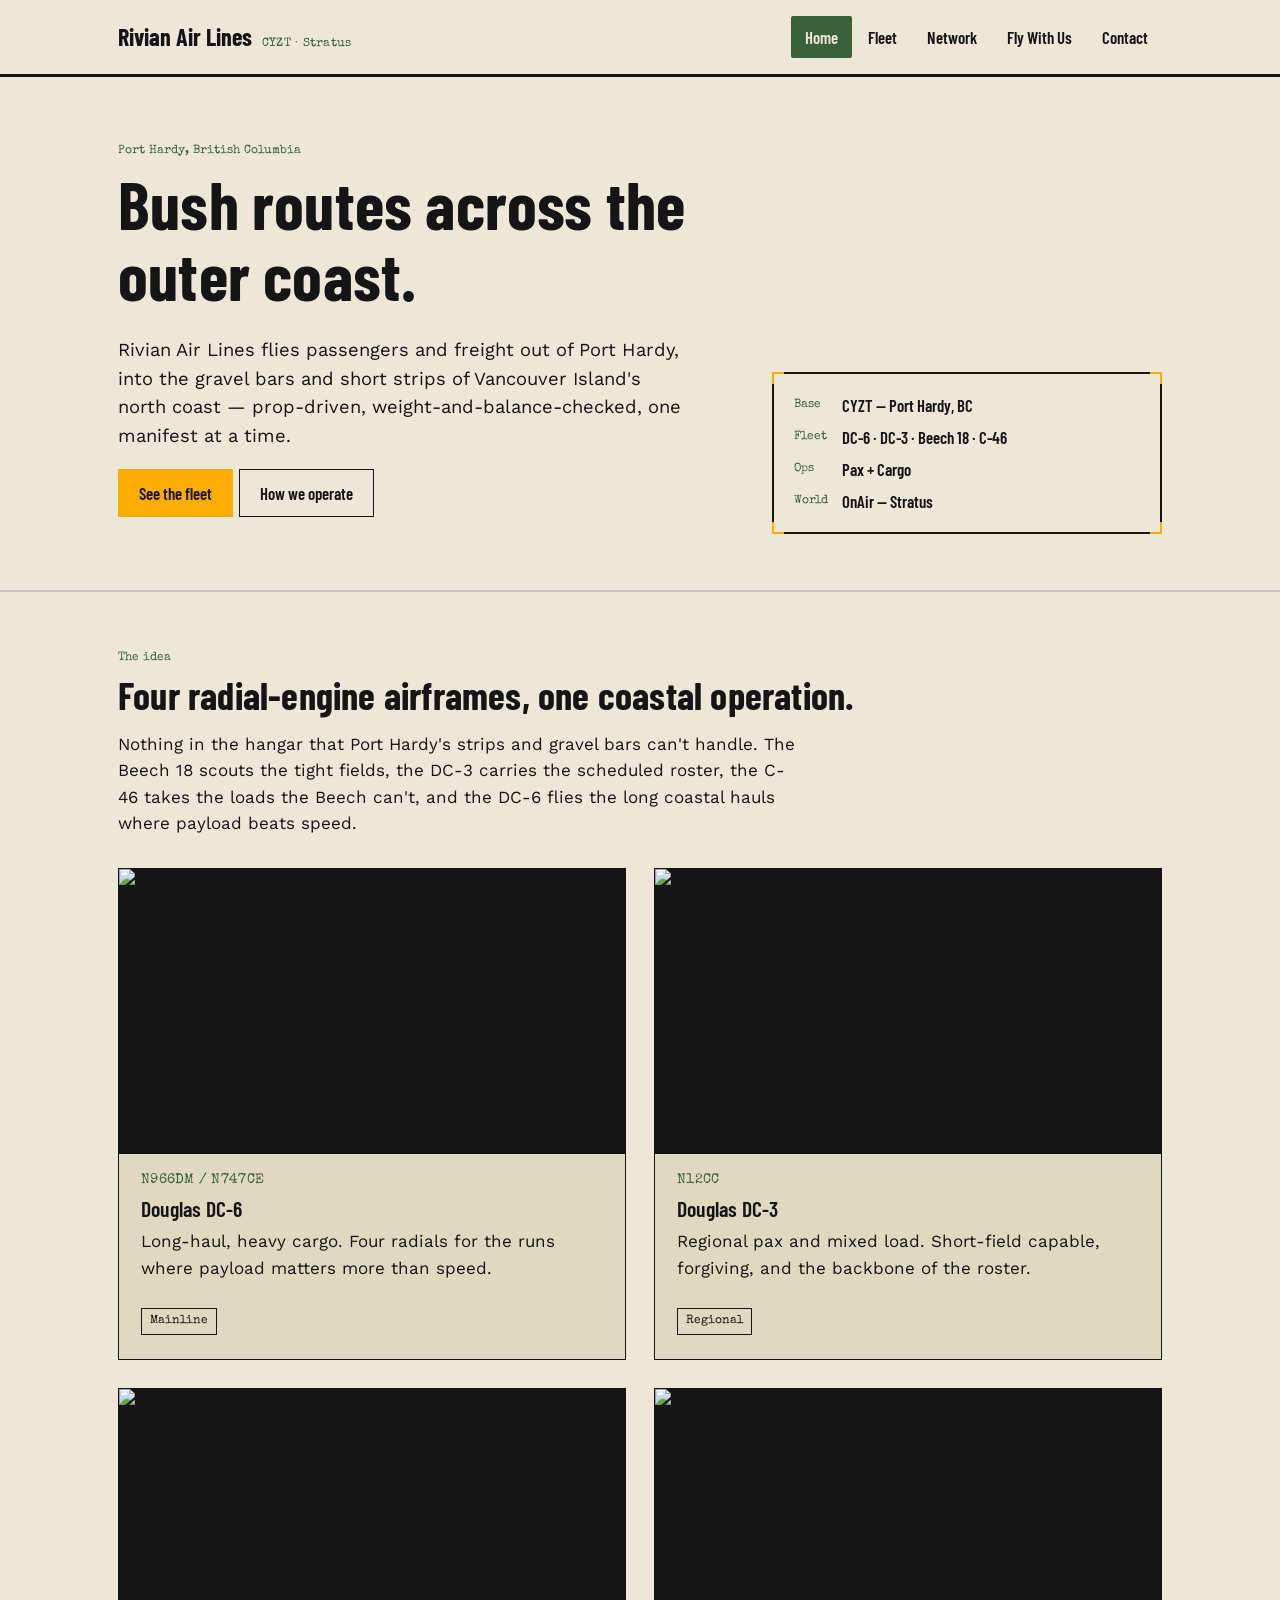
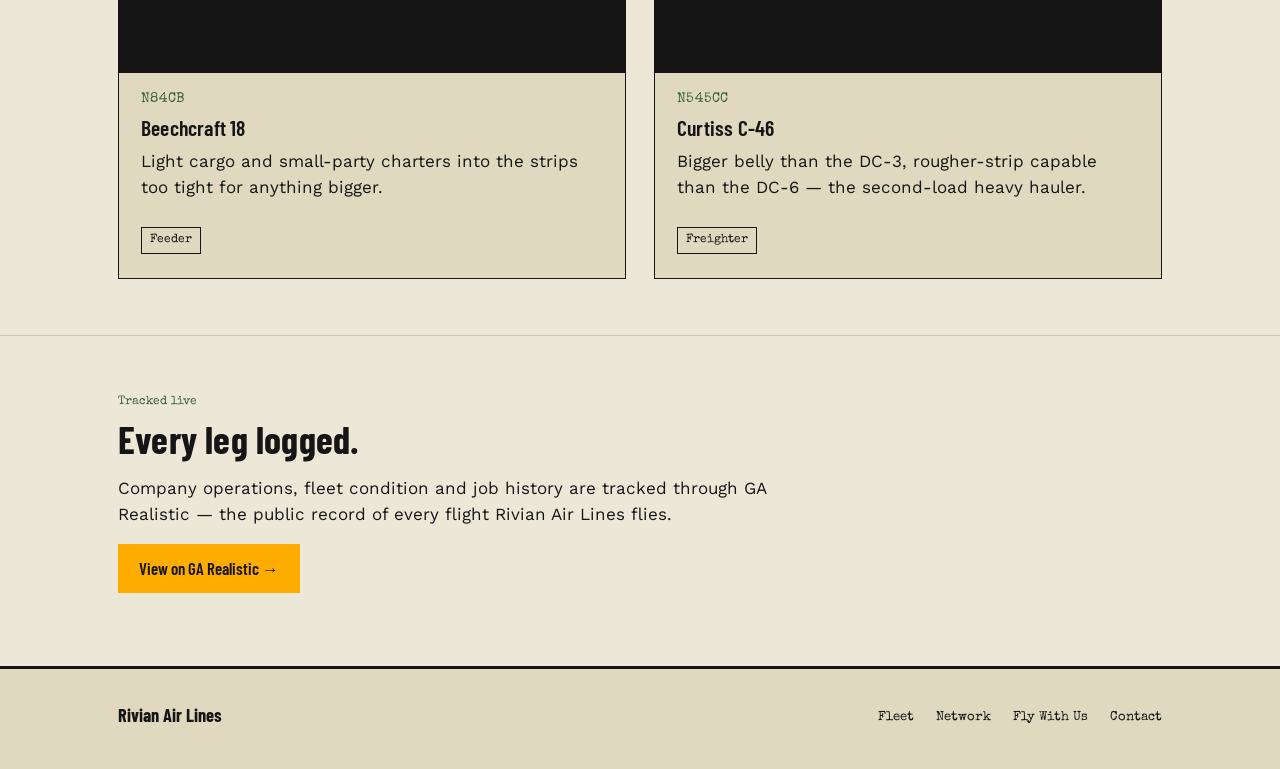
==== commit 99fe1f3d: "Add files via upload" ====
--- a/index.html
+++ b/index.html
@@ -52,28 +52,28 @@
     <p>Nothing in the hangar that Port Hardy's strips and gravel bars can't handle. The Beech 18 scouts the tight fields, the DC-3 carries the scheduled roster, the C-46 takes the loads the Beech can't, and the DC-6 flies the long coastal hauls where payload beats speed.</p>
     <div class="grid-2" style="margin-top:32px;">
       <div class="card">
-        <div class="card-media"><img src="https://cdn.flightsim.to/images/28/20260808_212930_1f6d97a6d40b0fcd_pmdg-dc-6b-rivian-air-lines-n966dm.png" alt="Rivian Air Lines Douglas DC-6 livery"></div>
+        <div class="card-media"><img src="images/dc6.png" alt="Rivian Air Lines Douglas DC-6 livery"></div>
         <span class="tail mono">N966DM / N747CE</span>
         <h3>Douglas DC-6</h3>
         <p>Long-haul, heavy cargo. Four radials for the runs where payload matters more than speed.</p>
         <span class="role">Mainline</span>
       </div>
       <div class="card">
-        <div class="card-media"><img src="https://cdn.flightsim.to/images/28/20260806_221759_232fdc4e74b5874f_msfs-dc3-rivian-airlines-n12cc.png" alt="Rivian Air Lines Douglas DC-3 livery"></div>
+        <div class="card-media"><img src="images/dc3.png" alt="Rivian Air Lines Douglas DC-3 livery"></div>
         <span class="tail mono">N12CC</span>
         <h3>Douglas DC-3</h3>
         <p>Regional pax and mixed load. Short-field capable, forgiving, and the backbone of the roster.</p>
         <span class="role">Regional</span>
       </div>
       <div class="card">
-        <div class="card-media"><img src="https://cdn.flightsim.to/images/28/20260805_195731_83fb20809aaba401_microsoft-beechcraft-model-18-n84cb-rivian-airlines-va.png" alt="Rivian Air Lines Beechcraft 18 livery"></div>
+        <div class="card-media"><img src="images/beech18.png" alt="Rivian Air Lines Beechcraft 18 livery"></div>
         <span class="tail mono">N84CB</span>
         <h3>Beechcraft 18</h3>
         <p>Light cargo and small-party charters into the strips too tight for anything bigger.</p>
         <span class="role">Feeder</span>
       </div>
       <div class="card">
-        <div class="card-media"><img src="https://cdn.flightsim.to/images/28/20260826_214810_f2f4daed6b0a2c28_microsoft-curtiss-c-46-rivian-air-cargo-n545cc.jpg" alt="Rivian Air Cargo Curtiss C-46 livery"></div>
+        <div class="card-media"><img src="images/c46.png" alt="Rivian Air Cargo Curtiss C-46 livery"></div>
         <span class="tail mono">N545CC</span>
         <h3>Curtiss C-46</h3>
         <p>Bigger belly than the DC-3, rougher-strip capable than the DC-6 — the second-load heavy hauler.</p>
--- a/styles.css
+++ b/styles.css
@@ -2,8 +2,8 @@
 
 :root{
   --ink:#151515;
-  --paper:#f5f4f0;
-  --paper-alt:#e9e6dc;
+  --paper:#ede7d8;
+  --paper-alt:#e1d8c0;
   --spruce:#39613a;      /* Rivian Green */
   --spruce-dark:#284228;
   --rust:#ffac00;        /* Rivian Yellow — reserved for CTAs + small accents */
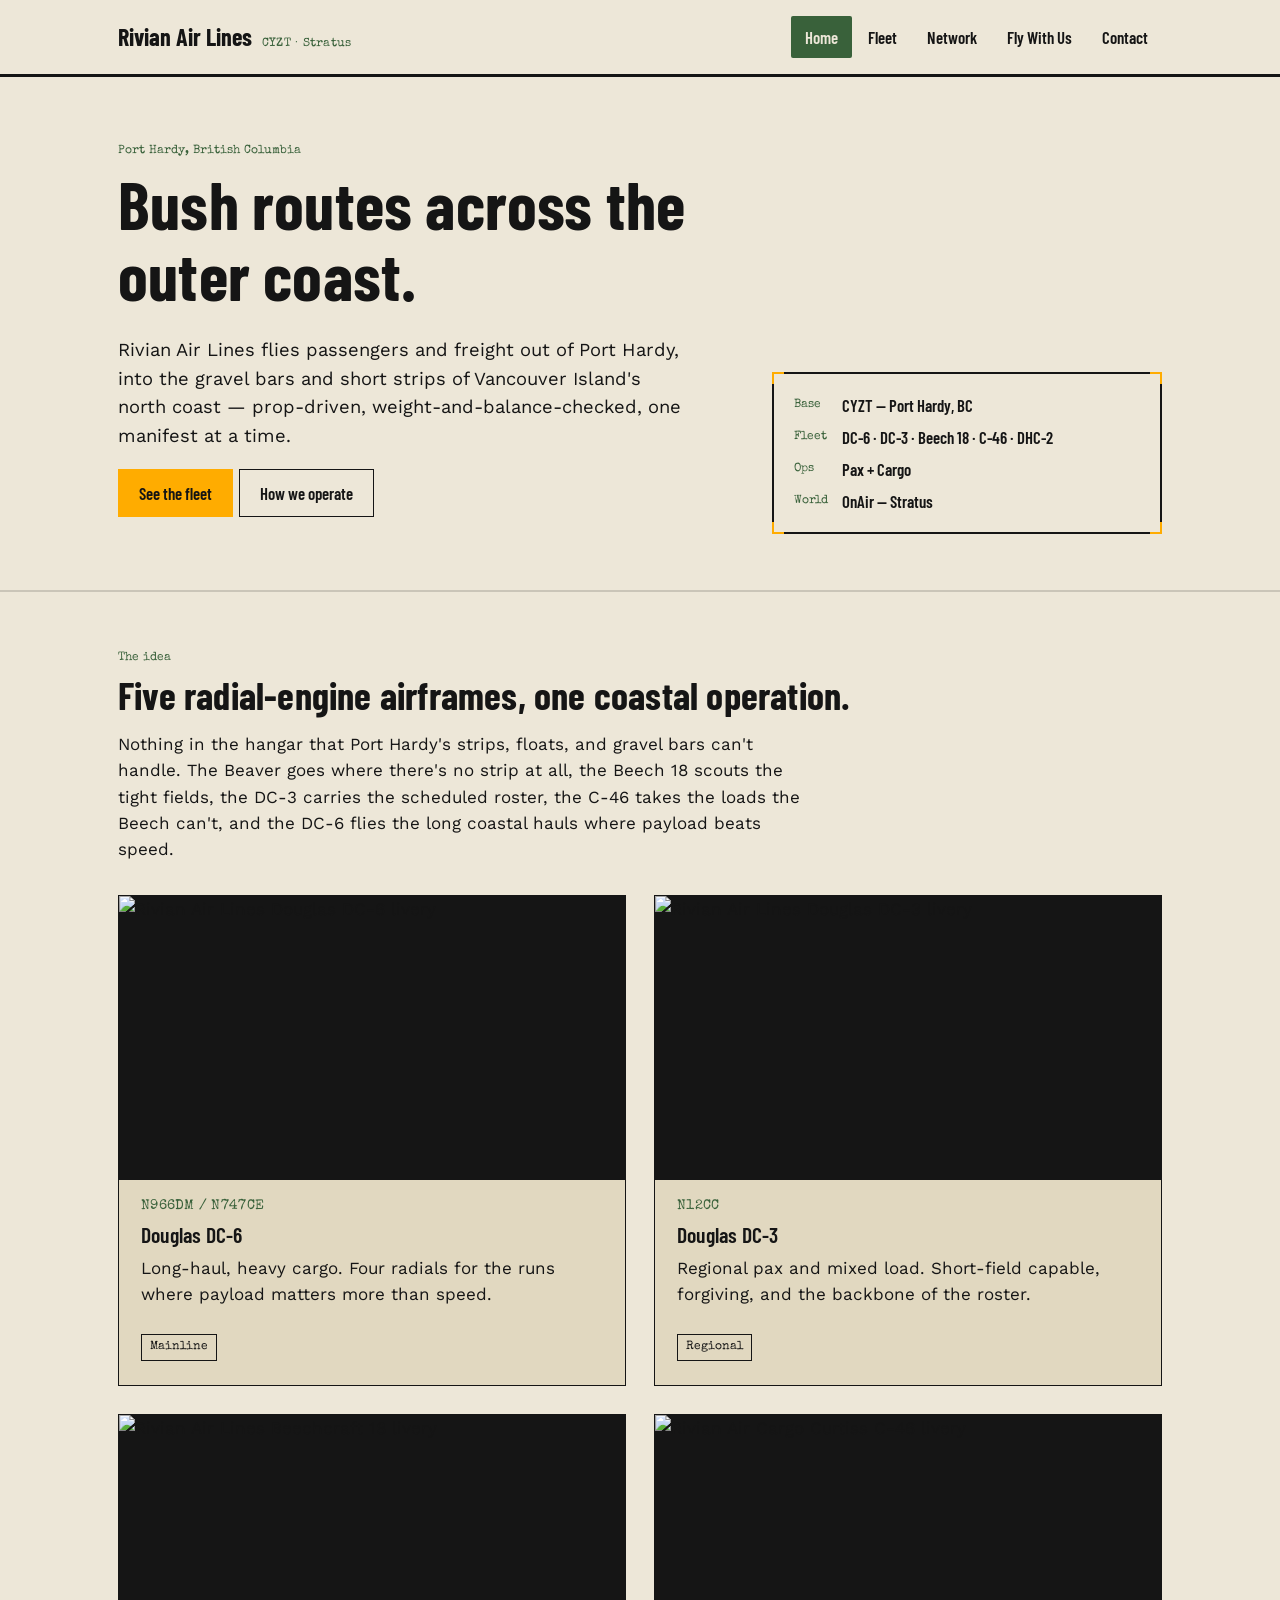
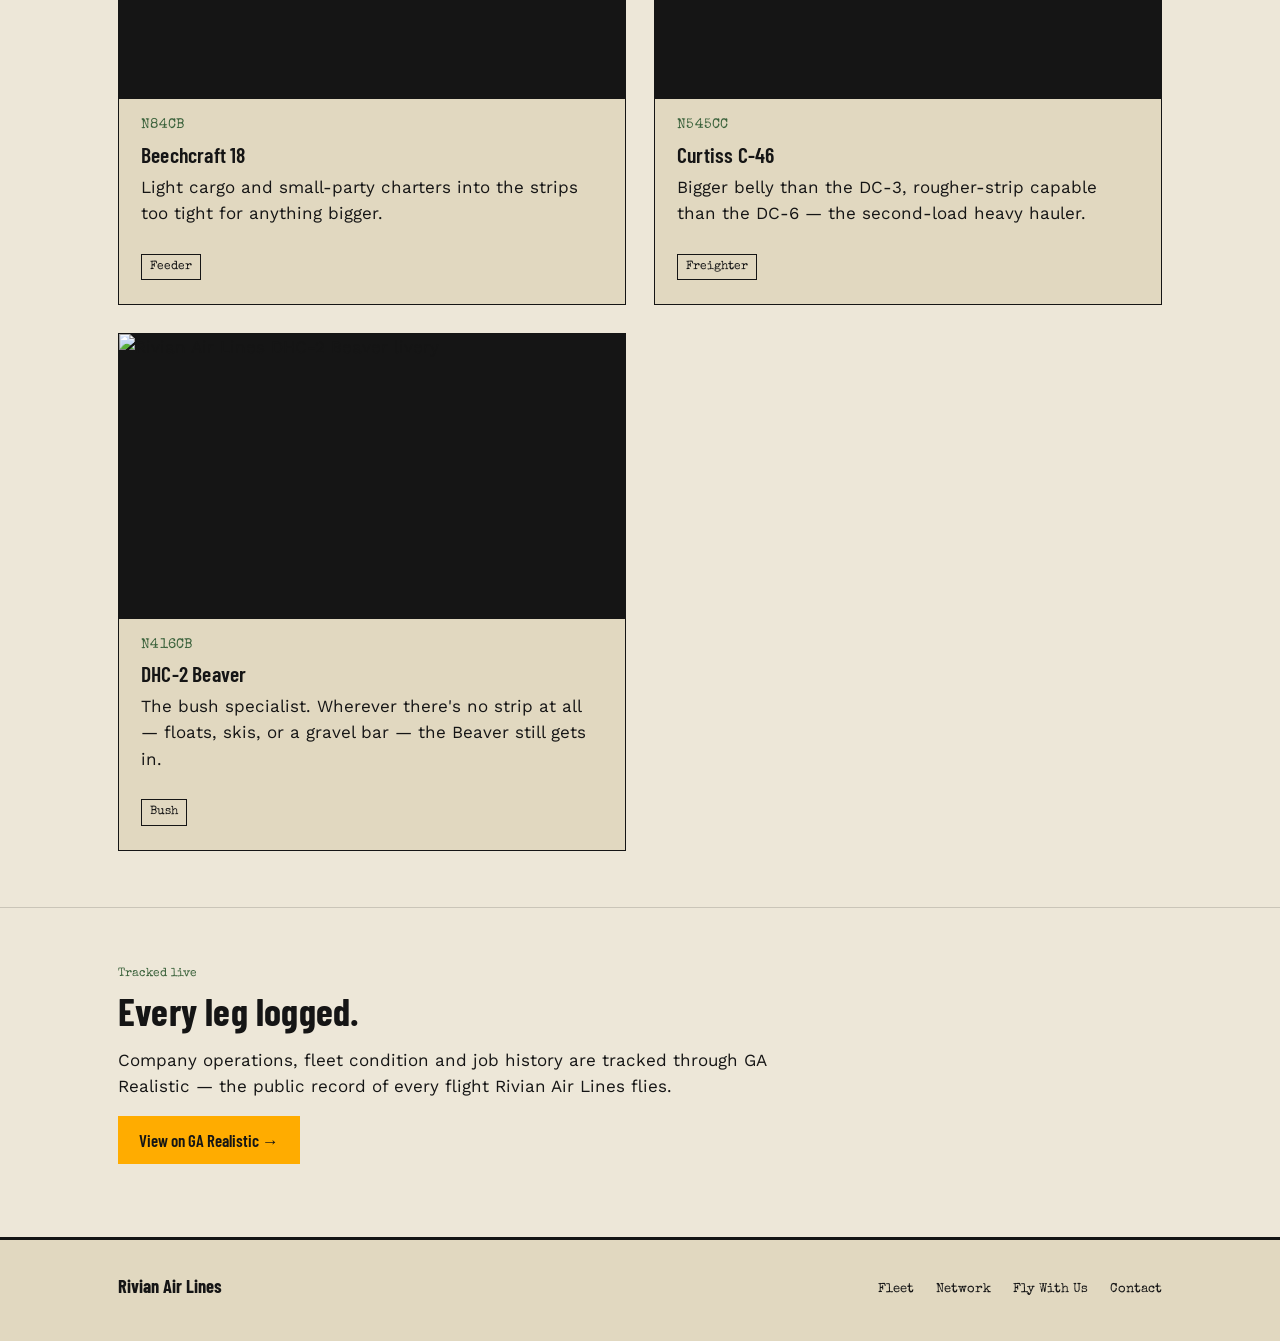
==== commit 38a9c34b: "Add files via upload" ====
--- a/index.html
+++ b/index.html
@@ -37,7 +37,7 @@
       <div class="c2"></div>
       <dl>
         <dt>Base</dt><dd>CYZT — Port Hardy, BC</dd>
-        <dt>Fleet</dt><dd>DC-6 · DC-3 · Beech 18 · C-46</dd>
+        <dt>Fleet</dt><dd>DC-6 · DC-3 · Beech 18 · C-46 · DHC-2</dd>
         <dt>Ops</dt><dd>Pax + Cargo</dd>
         <dt>World</dt><dd>OnAir — Stratus</dd>
       </dl>
@@ -48,36 +48,43 @@
 <section>
   <div class="wrap">
     <p class="eyebrow">The idea</p>
-    <h2>Four radial-engine airframes, one coastal operation.</h2>
-    <p>Nothing in the hangar that Port Hardy's strips and gravel bars can't handle. The Beech 18 scouts the tight fields, the DC-3 carries the scheduled roster, the C-46 takes the loads the Beech can't, and the DC-6 flies the long coastal hauls where payload beats speed.</p>
+    <h2>Five radial-engine airframes, one coastal operation.</h2>
+    <p>Nothing in the hangar that Port Hardy's strips, floats, and gravel bars can't handle. The Beaver goes where there's no strip at all, the Beech 18 scouts the tight fields, the DC-3 carries the scheduled roster, the C-46 takes the loads the Beech can't, and the DC-6 flies the long coastal hauls where payload beats speed.</p>
     <div class="grid-2" style="margin-top:32px;">
       <div class="card">
-        <div class="card-media"><img src="images/dc6.png" alt="Rivian Air Lines Douglas DC-6 livery"></div>
+        <div class="card-media"><img src="images/dc6.jpg" alt="Rivian Air Lines Douglas DC-6 livery"></div>
         <span class="tail mono">N966DM / N747CE</span>
         <h3>Douglas DC-6</h3>
         <p>Long-haul, heavy cargo. Four radials for the runs where payload matters more than speed.</p>
         <span class="role">Mainline</span>
       </div>
       <div class="card">
-        <div class="card-media"><img src="images/dc3.png" alt="Rivian Air Lines Douglas DC-3 livery"></div>
+        <div class="card-media"><img src="images/dc3.jpg" alt="Rivian Air Lines Douglas DC-3 livery"></div>
         <span class="tail mono">N12CC</span>
         <h3>Douglas DC-3</h3>
         <p>Regional pax and mixed load. Short-field capable, forgiving, and the backbone of the roster.</p>
         <span class="role">Regional</span>
       </div>
       <div class="card">
-        <div class="card-media"><img src="images/beech18.png" alt="Rivian Air Lines Beechcraft 18 livery"></div>
+        <div class="card-media"><img src="images/beech18.jpg" alt="Rivian Air Lines Beechcraft 18 livery"></div>
         <span class="tail mono">N84CB</span>
         <h3>Beechcraft 18</h3>
         <p>Light cargo and small-party charters into the strips too tight for anything bigger.</p>
         <span class="role">Feeder</span>
       </div>
       <div class="card">
-        <div class="card-media"><img src="images/c46.png" alt="Rivian Air Cargo Curtiss C-46 livery"></div>
+        <div class="card-media"><img src="images/c46.jpg" alt="Rivian Air Cargo Curtiss C-46 livery"></div>
         <span class="tail mono">N545CC</span>
         <h3>Curtiss C-46</h3>
         <p>Bigger belly than the DC-3, rougher-strip capable than the DC-6 — the second-load heavy hauler.</p>
         <span class="role">Freighter</span>
+      </div>
+      <div class="card">
+        <div class="card-media"><img src="images/dhc2.jpg" alt="Rivian Air Lines DHC-2 Beaver livery"></div>
+        <span class="tail mono">N416CB</span>
+        <h3>DHC-2 Beaver</h3>
+        <p>The bush specialist. Wherever there's no strip at all — floats, skis, or a gravel bar — the Beaver still gets in.</p>
+        <span class="role">Bush</span>
       </div>
     </div>
   </div>
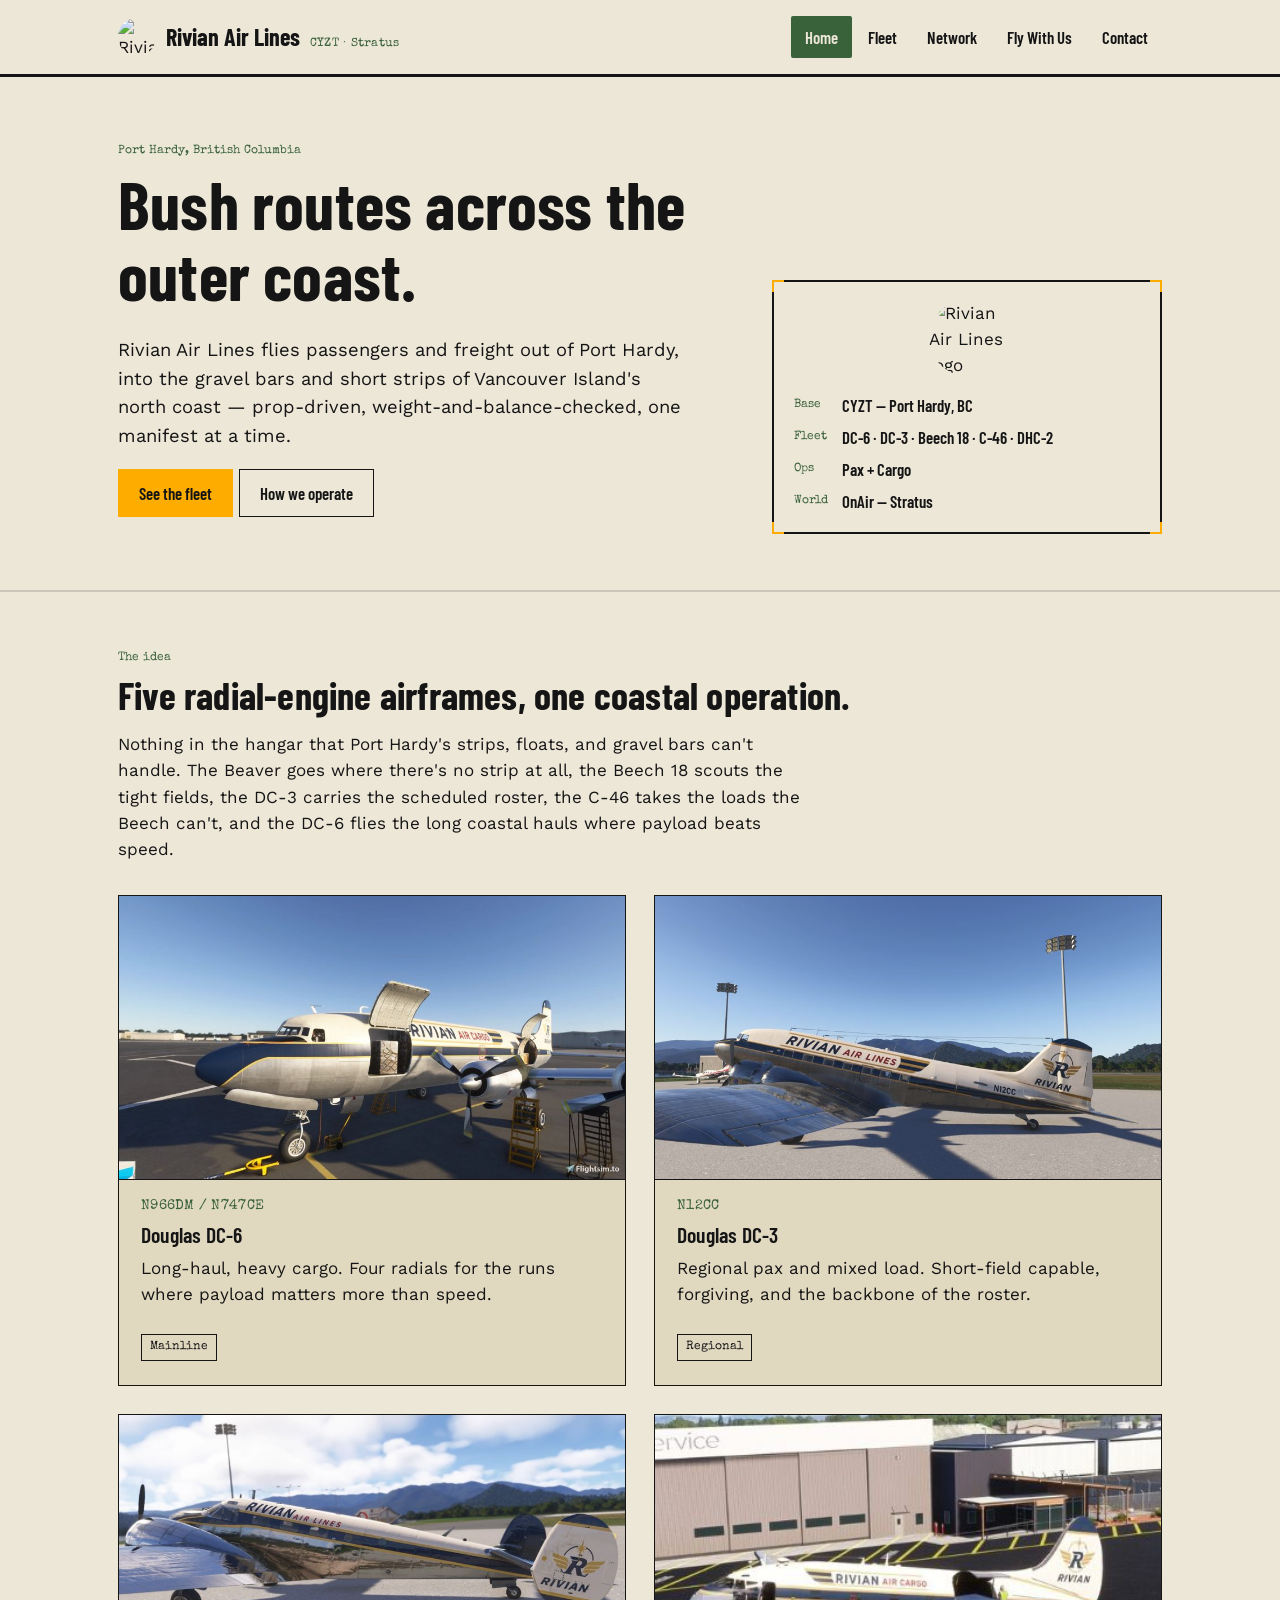
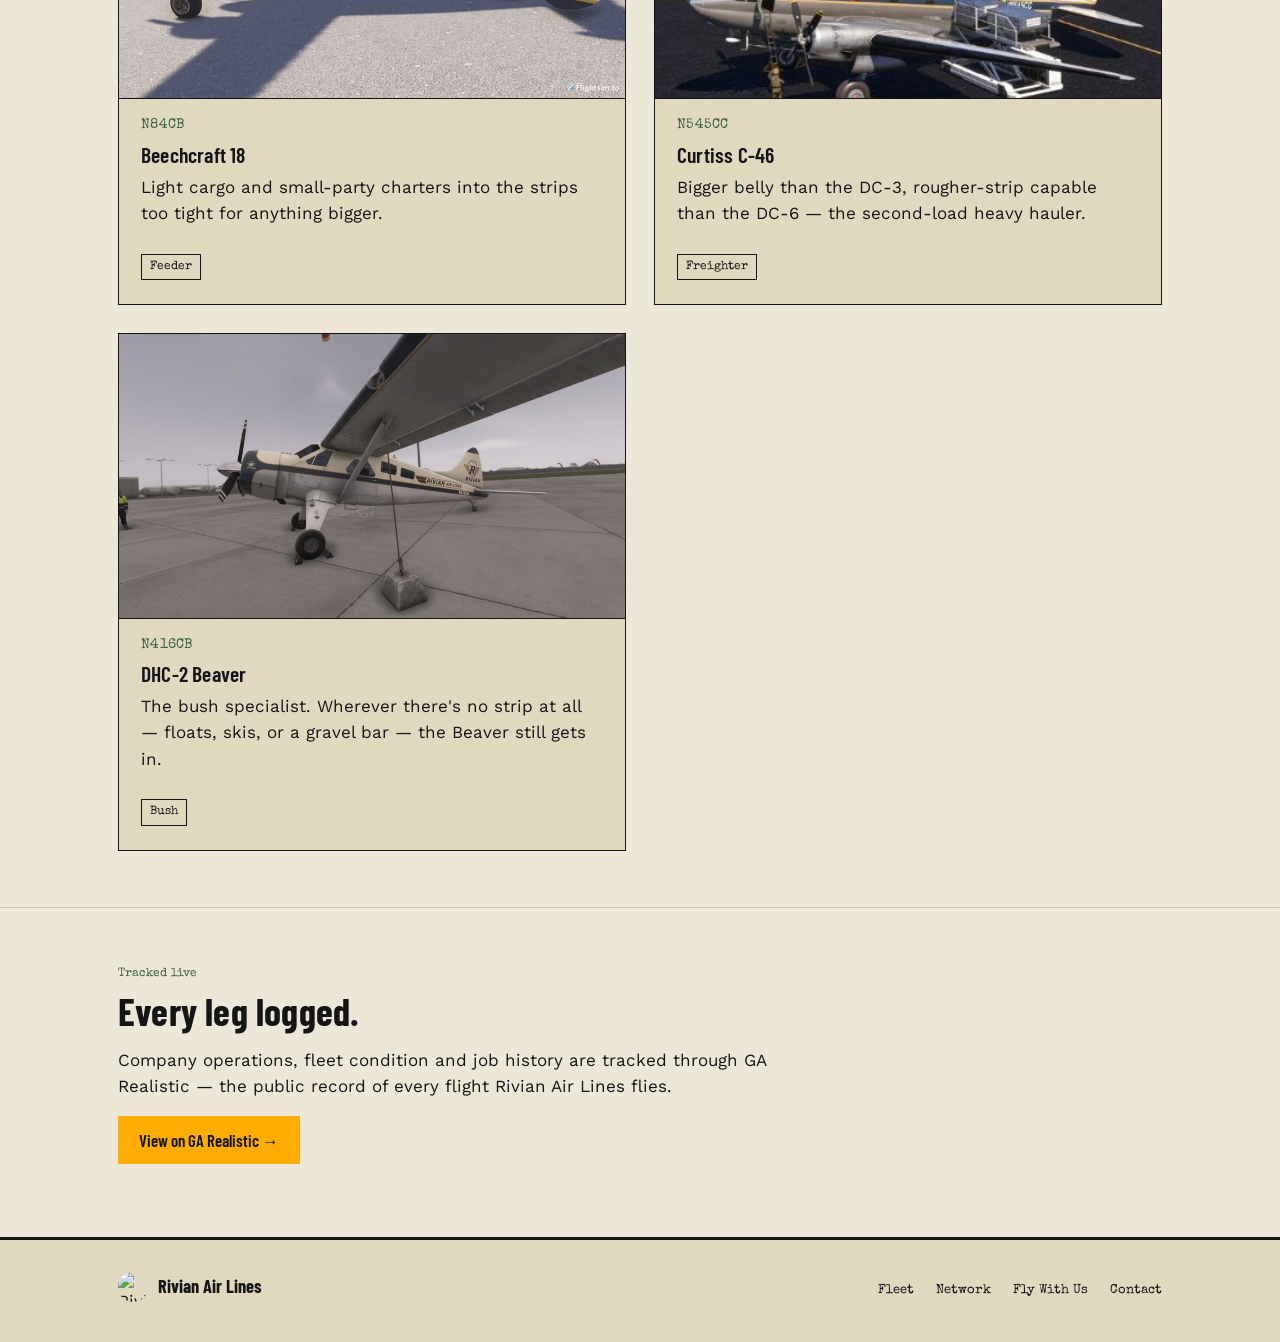
==== commit be8a49b8: "Add files via upload" ====
--- a/index.html
+++ b/index.html
@@ -12,6 +12,7 @@
 <header class="site">
   <div class="bar">
     <a class="brand" href="index.html">
+      <img src="images/logo.png" alt="Rivian Air Lines logo" class="brand-logo">
       <span class="mark">Rivian Air Lines</span>
       <span class="tag mono">CYZT · Stratus</span>
     </a>
@@ -35,6 +36,7 @@
     </div>
     <div class="stamp">
       <div class="c2"></div>
+      <img src="images/logo.png" alt="Rivian Air Lines logo" style="width:76px; height:76px; border-radius:50%; display:block; margin:0 auto 16px;">
       <dl>
         <dt>Base</dt><dd>CYZT — Port Hardy, BC</dd>
         <dt>Fleet</dt><dd>DC-6 · DC-3 · Beech 18 · C-46 · DHC-2</dd>
@@ -102,6 +104,7 @@
 <footer class="site">
   <div class="wrap row">
     <a class="brand" href="index.html">
+      <img src="images/logo.png" alt="Rivian Air Lines logo" class="brand-logo">
       <span class="mark">Rivian Air Lines</span>
     </a>
     <nav>
--- a/styles.css
+++ b/styles.css
@@ -61,6 +61,11 @@
   display:flex; align-items:baseline; gap:10px;
   text-decoration:none; color:var(--ink);
 }
+.brand-logo{
+  width:38px; height:38px; border-radius:50%;
+  align-self:center; flex-shrink:0;
+}
+footer.site .brand-logo{width:30px; height:30px;}
 .brand .mark{
   font-family:'Barlow Condensed', sans-serif;
   font-weight:700; font-size:1.5rem;
